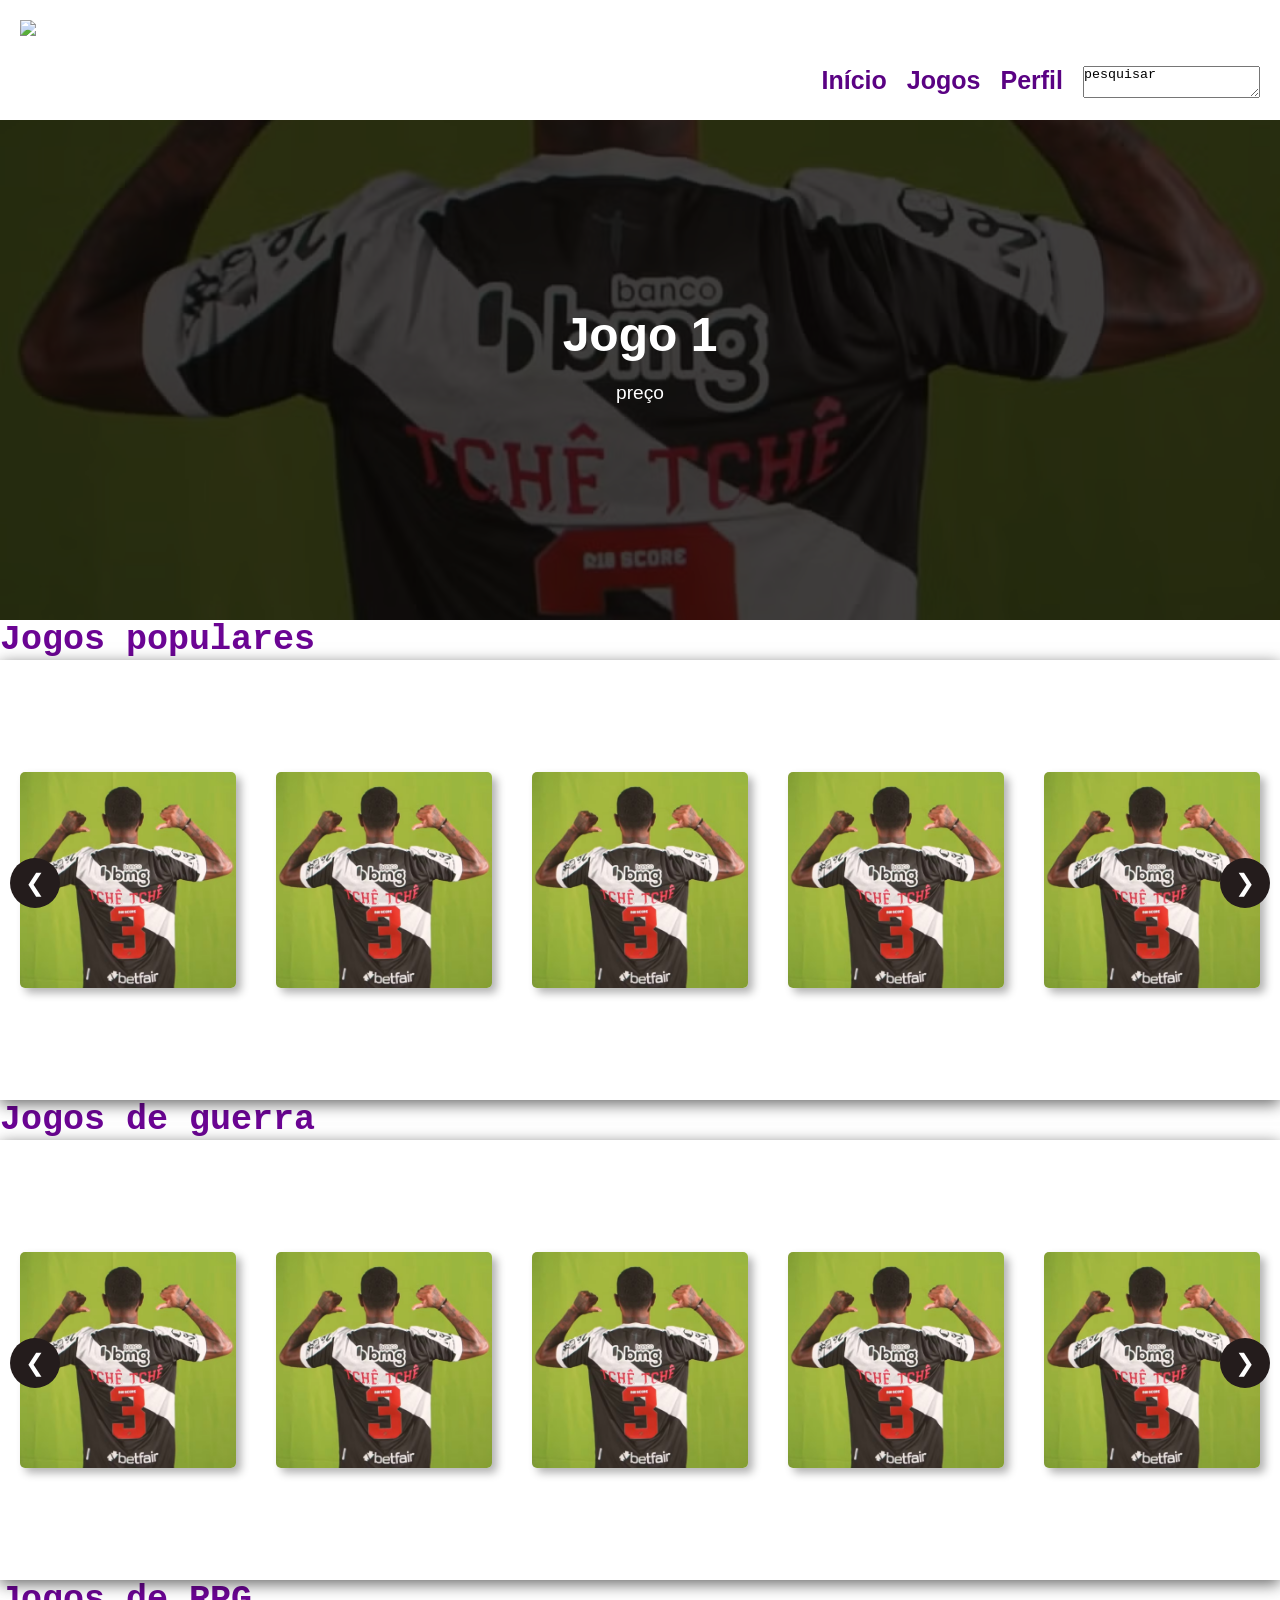
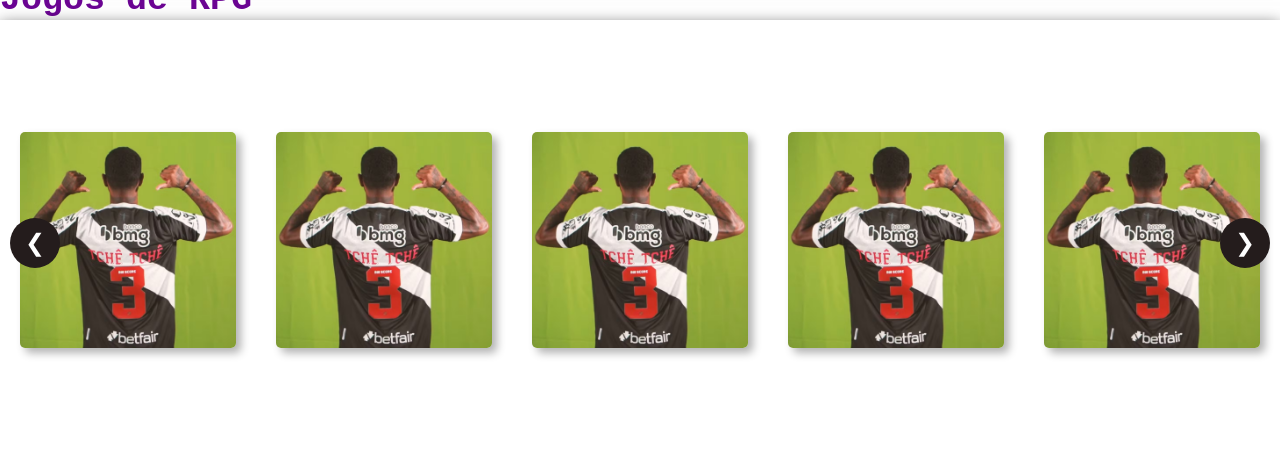
==== index.html @ 21c78556 "2- Faznedo css" ====
<!DOCTYPE html>
<html lang="pt-br">

<head>
    <meta charset="UTF-8">
    <meta name="viewport" content="width=device-width, initial-scale=1.0">
    <link rel="stylesheet" href="./src/css/estilo.css">
    <title>NextBytes</title>
</head>
<header class="cabecalho">
    <nav class="cabecalho-nav">
        <img src="./src/assets/img/logo.png" alt="logo" class="logo">
        <ul class="cabecalho-menu">
            <li><a href="#">Início</a></li>
            <li><a href="./src/Pages/Playlists.html">Jogos</a></li>
            <li><a href="#">Perfil</a></li>
            <li><a href=""><textarea>pesquisar</textarea></a></li>
        </ul>
    </nav>
</header>

<body>

    <section class="border"></section>
    <main class="principal">
        <section class="banner">
            <div class="banner-overlay"></div>
            <div class="banner-conteudo">
                <h1 class="banner-titulo">Nome do jogo</h1>
                <p class="banner-descricao">Criador</p>
            </div>
        </section>
    <section class="border"></section>
        <section class="sessao-jogos">
            <h2 class="sessao-titulo">Jogos populares</h2>
            <div class="carrossel">
                <div class="carrossel-lista">
                    <div class="carrossel-item"><img src="./src/assets/img/tchetche.avif" alt="jogo1"></div>
                    <div class="carrossel-item"><img src="./src/assets/img/tchetche.avif" alt="jogo2"></div>
                    <div class="carrossel-item"><img src="./src/assets/img/tchetche.avif" alt="jogo3"></div>
                    <div class="carrossel-item"><img src="./src/assets/img/tchetche.avif" alt="jogo4"></div>
                    <div class="carrossel-item"><img src="./src/assets/img/tchetche.avif" alt="jogo5"></div>
                </div>
                <button class="btn-carrossel btn-anterior">&#10094;</button>
                <button class="btn-carrossel btn-proximo">&#10095;</button>
            </div>

            <h2 class="sessao-titulo">Jogos de guerra</h2>
            <div class="carrossel">
                <div class="carrossel-lista">
                    <div class="carrossel-item"><img src="./src/assets/img/tchetche.avif" alt="jogo1"></div>
                    <div class="carrossel-item"><img src="./src/assets/img/tchetche.avif" alt="jogo2"></div>
                    <div class="carrossel-item"><img src="./src/assets/img/tchetche.avif" alt="jogo3"></div>
                    <div class="carrossel-item"><img src="./src/assets/img/tchetche.avif" alt="jogo4"></div>
                    <div class="carrossel-item"><img src="./src/assets/img/tchetche.avif" alt="jogo5"></div>
                </div>
                <button class="btn-carrossel btn-anterior">&#10094;</button>
                <button class="btn-carrossel btn-proximo">&#10095;</button>
            </div>

            <h2 class="sessao-titulo">Jogos de RPG</h2>
            <div class="carrossel">
                <div class="carrossel-lista">
                    <div class="carrossel-item"><img src="./src/assets/img/tchetche.avif" alt="jogo1"></div>
                    <div class="carrossel-item"><img src="./src/assets/img/tchetche.avif" alt="jogo2"></div>
                    <div class="carrossel-item"><img src="./src/assets/img/tchetche.avif" alt="jogo3"></div>
                    <div class="carrossel-item"><img src="./src/assets/img/tchetche.avif" alt="jogo4"></div>
                    <div class="carrossel-item"><img src="./src/assets/img/tchetche.avif" alt="jogo5"></div>
                </div>
                <button class="btn-carrossel btn-anterior">&#10094;</button>
                <button class="btn-carrossel btn-proximo">&#10095;</button>
            </div>
        </section>
        </div>
    </main>
</body>
    <script src="./src/js/script.js"></script>
</html>
---- src/css/estilo.css ----
:root {}

* {
    margin: 0px;
    padding: 0px;
    box-sizing: border-box;
}

body {
    background: #ffffff;
    font-family: Arial, Helvetica, sans-serif;
    color: #FFFF;
}

.logo {

    width: 100px;
    height: 130px;
}

.cabecalho {
    background-color: #ffffff;
    padding: 20px;
    height: 120px;
}

.cabecalho-nav {
    display: flex;
    justify-content:space-between;
    align-items: center;

}

.cabecalho-menu {
    list-style: none;
    display: flex;
    font-weight: bold;
    font-size: 25px;
}

.cabecalho-menu li {
    margin-left: 20px;
    text-align: center;

}

.cabecalho-menu a {
    color: #5a0283;
    text-decoration: none;
}

.cabecalho-menu li:hover{
    transform: scale(1.05);
}


.border{
    width: 200px;
    
}
.banner {
    background-image: url(../assets/Game6.jpg);
    background-size: cover;
    height: 500px;
    background-position: center;
    display: flex;
    justify-content: center;
    align-items: center;
    text-align: center;
    position: relative;
    transition: background-image 1s ease-in-out;
}

.banner-overlay {
    content: "";
    position: absolute;
    top: 0;
    left: 0;
    width: 100%;
    height: 100%;
    background: rgba(0, 0, 0, 0.5);
    z-index: 1;
}

/* pseudo elemento */
.banner::before {
    content: "";
    position: absolute;
    top: 0;
    left: 0;
    width: 100%;
    height: 100%;
    background: rgba(0, 0, 0, 0.5);
    z-index: 1;

}

.banner-conteudo {
    width: 600px;
    position: relative;
    z-index: 2;
}

.banner-titulo {
    font-size: 3em;
    margin-bottom: 20px;
}

.banner-descricao {
    font-size: 1.2em;
    margin-bottom: 30px;
}

.banner-btn {
    background: #e50914;
    padding: 10px 30px;
    border-radius: 20px;
    color: #fff;
    border: none;
    margin: 0 10px;
}

.banner-btn:hover {
    box-shadow: 5px 5px 8px black;
    transition: 0.5s;
    transform: scale(110%);
}

.sessao-filme {
    padding: 20px;
}

.sessao-titulo{
    font-size: 35px;
    font-family:monospace;
    font-weight: bolder;
    color: rgb(107, 4, 148);
}

.filmes-titulo {
    font-size: 2em;
    margin-bottom: 20px;
}

.carrossel {
    position: relative;
    overflow: hidden;
    box-shadow: 0 4px 15px rgba(0, 0, 0, 0.6);
}

.carrossel img {
    width: 100%;
    height: auto;
    display: block;
    border-radius: 5px;
    box-shadow: 5px 5px 8px rgba(0, 0, 0, 0.3);
    transition: transform 0.3s ease-in-out;
}

.carrossel-lista {
    display: flex;
    transition: transform 0.5s ease-in-out;

}

.carrossel-item {
    display: flex;
    align-items: center;
    justify-content: center;
    width: 400px;
    height: 400px;
    margin: 20px;
}

.carrossel-item:hover{
    transform: scale(1.05);
}
.btn-carrossel{
    width: 50px;
    height: 50px;
    border-radius: 50%;
    background: rgb(36, 28, 28);
    display: flex;
    align-items: center;
    justify-content: center;
    cursor: pointer;
    border: none;
    color: #fff;
    font-size: 24px;
    position: absolute;
    top: 45%;
}
.btn-carrossel:hover{
    transform: scale(1.05);
}

.btn-anterior { left: 10px;}

.btn-proximo {right: 10px;}
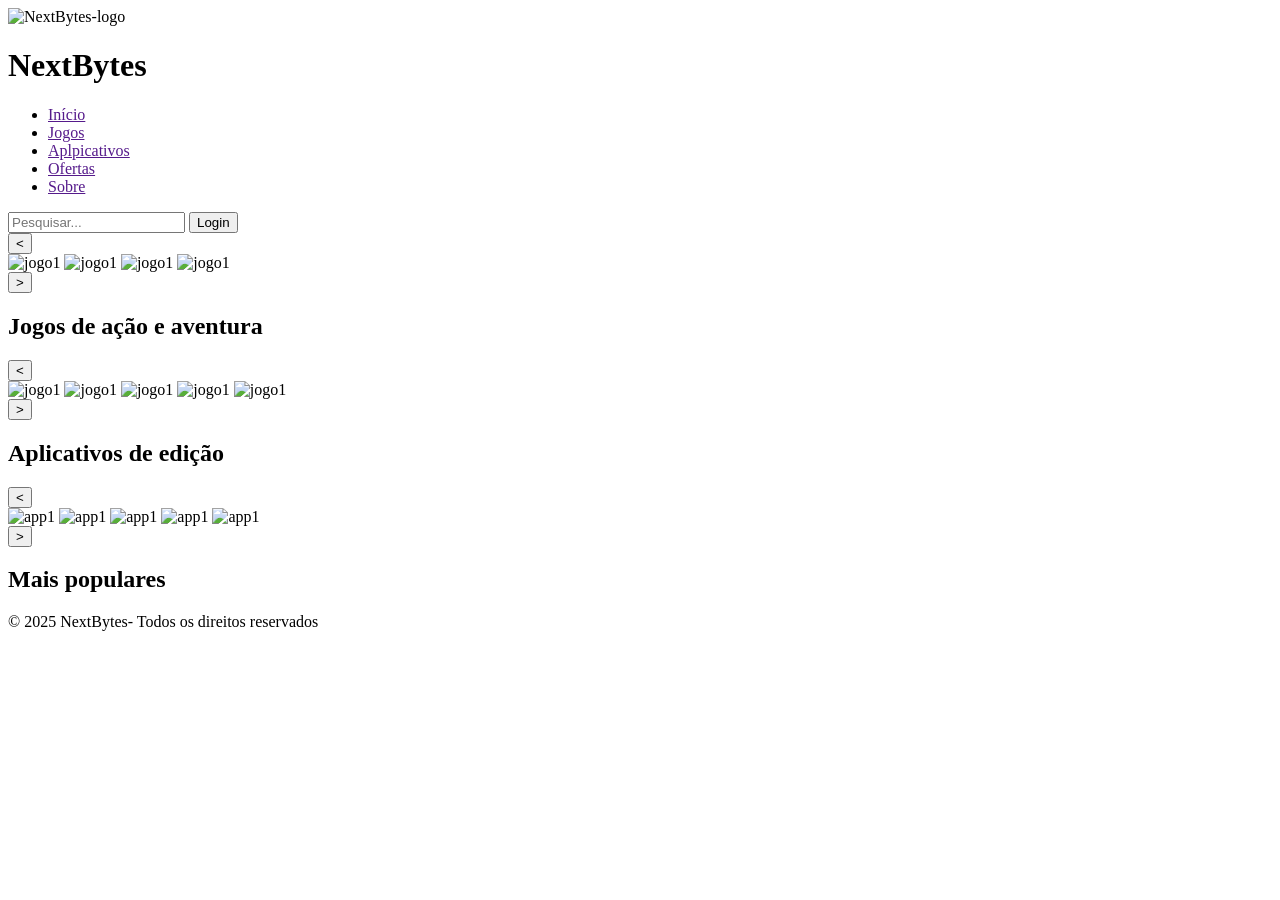
==== commit c960493f: "1-Passando o html para o git" ====
--- a/index.html
+++ b/index.html
@@ -1,78 +1,96 @@
 <!DOCTYPE html>
 <html lang="pt-br">
-
 <head>
     <meta charset="UTF-8">
     <meta name="viewport" content="width=device-width, initial-scale=1.0">
-    <link rel="stylesheet" href="./src/css/estilo.css">
+    <link rel="stylesheet" href="./src/css/styles.css">
+    <link rel="preconnect" href="https://fonts.googleapis.com">
+<link rel="preconnect" href="https://fonts.gstatic.com" crossorigin>
+<link href="https://fonts.googleapis.com/css2?family=Montserrat+Alternates:wght@400;500;600;900&display=swap" rel="stylesheet">
     <title>NextBytes</title>
 </head>
-<header class="cabecalho">
-    <nav class="cabecalho-nav">
-        <img src="./src/assets/img/logo.png" alt="logo" class="logo">
-        <ul class="cabecalho-menu">
-            <li><a href="#">Início</a></li>
-            <li><a href="./src/Pages/Playlists.html">Jogos</a></li>
-            <li><a href="#">Perfil</a></li>
-            <li><a href=""><textarea>pesquisar</textarea></a></li>
-        </ul>
-    </nav>
-</header>
+<body>
+    <header class="header">
+        <div class="logo">
+            <img src="" alt="NextBytes-logo">
+            <h1>NextBytes</h1>
+        </div>
+        <nav class="cabecalho-nav">
+            <ul>
+                <li><a href="">Início</a></li>
+                <li><a href="">Jogos</a></li>
+                <li><a href="">Aplpicativos</a></li>
+                <li><a href="">Ofertas</a></li>
+                <li><a href="">Sobre</a></li>
+            </ul>
+        </nav>
+        <div class="login">
+            <input type="text" placeholder="Pesquisar...">
+            <button class="login-btn">Login</button>
+        </div>
+    </header>
 
-<body>
+    <section class="banner">
+        <button class="btn-anterior"><</button>
+        <div class="banner-imagem">
+            <img src="" alt="jogo1">
+            <img src="" alt="jogo1">
+            <img src="" alt="jogo1">
+            <img src="" alt="jogo1">
+        </div>
+        <button class="btn-proximo">></button>
+    </section>
 
-    <section class="border"></section>
-    <main class="principal">
-        <section class="banner">
-            <div class="banner-overlay"></div>
-            <div class="banner-conteudo">
-                <h1 class="banner-titulo">Nome do jogo</h1>
-                <p class="banner-descricao">Criador</p>
+    <section class="sessao">
+        <h2>Jogos de ação e aventura</h2>
+        <div class="carrossel">
+            <button class="btn-anterior"><</button>
+            <div class="carrossel-item">
+                <img src="" alt="jogo1">
+                <img src="" alt="jogo1">
+                <img src="" alt="jogo1">
+                <img src="" alt="jogo1">
+                <img src="" alt="jogo1">
             </div>
-        </section>
-    <section class="border"></section>
-        <section class="sessao-jogos">
-            <h2 class="sessao-titulo">Jogos populares</h2>
-            <div class="carrossel">
-                <div class="carrossel-lista">
-                    <div class="carrossel-item"><img src="./src/assets/img/tchetche.avif" alt="jogo1"></div>
-                    <div class="carrossel-item"><img src="./src/assets/img/tchetche.avif" alt="jogo2"></div>
-                    <div class="carrossel-item"><img src="./src/assets/img/tchetche.avif" alt="jogo3"></div>
-                    <div class="carrossel-item"><img src="./src/assets/img/tchetche.avif" alt="jogo4"></div>
-                    <div class="carrossel-item"><img src="./src/assets/img/tchetche.avif" alt="jogo5"></div>
-                </div>
-                <button class="btn-carrossel btn-anterior">&#10094;</button>
-                <button class="btn-carrossel btn-proximo">&#10095;</button>
+            <button class="btn-proximo">></button>
+        </div>
+    </section>
+    
+    <section class="sessao">
+        <h2>Aplicativos de edição</h2>
+    <div class="carrossel">
+            <button class="btn-anterior"><</button>
+            <div class="carrossel-item">
+                <img src="" alt="app1">
+                <img src="" alt="app1">
+                <img src="" alt="app1">
+                <img src="" alt="app1">
+                <img src="" alt="app1">
             </div>
+            <button class="btn-proximo">></button>
+        </div>
+    </section>
 
-            <h2 class="sessao-titulo">Jogos de guerra</h2>
-            <div class="carrossel">
-                <div class="carrossel-lista">
-                    <div class="carrossel-item"><img src="./src/assets/img/tchetche.avif" alt="jogo1"></div>
-                    <div class="carrossel-item"><img src="./src/assets/img/tchetche.avif" alt="jogo2"></div>
-                    <div class="carrossel-item"><img src="./src/assets/img/tchetche.avif" alt="jogo3"></div>
-                    <div class="carrossel-item"><img src="./src/assets/img/tchetche.avif" alt="jogo4"></div>
-                    <div class="carrossel-item"><img src="./src/assets/img/tchetche.avif" alt="jogo5"></div>
-                </div>
-                <button class="btn-carrossel btn-anterior">&#10094;</button>
-                <button class="btn-carrossel btn-proximo">&#10095;</button>
-            </div>
+    <section class="grade">
+        <div class="grade-titulo">
+            <h2>Mais populares</h2>
+        </div>
+        <div class="grade-conteudo">
+            <div class="item"></div>
+            <div class="item"></div>
+            <div class="item"></div>
+            <div class="item"></div>
+            <div class="item"></div>
+            <div class="item"></div>
+            <div class="item"></div>
+            <div class="item"></div>
+            <div class="item"></div>
+            <div class="item"></div>
+        </div>
+    </section>
 
-            <h2 class="sessao-titulo">Jogos de RPG</h2>
-            <div class="carrossel">
-                <div class="carrossel-lista">
-                    <div class="carrossel-item"><img src="./src/assets/img/tchetche.avif" alt="jogo1"></div>
-                    <div class="carrossel-item"><img src="./src/assets/img/tchetche.avif" alt="jogo2"></div>
-                    <div class="carrossel-item"><img src="./src/assets/img/tchetche.avif" alt="jogo3"></div>
-                    <div class="carrossel-item"><img src="./src/assets/img/tchetche.avif" alt="jogo4"></div>
-                    <div class="carrossel-item"><img src="./src/assets/img/tchetche.avif" alt="jogo5"></div>
-                </div>
-                <button class="btn-carrossel btn-anterior">&#10094;</button>
-                <button class="btn-carrossel btn-proximo">&#10095;</button>
-            </div>
-        </section>
-        </div>
-    </main>
+    <footer class="footer">
+        <p>&copy; 2025 NextBytes- Todos os direitos reservados</p>
+    </footer>
 </body>
-    <script src="./src/js/script.js"></script>
 </html>
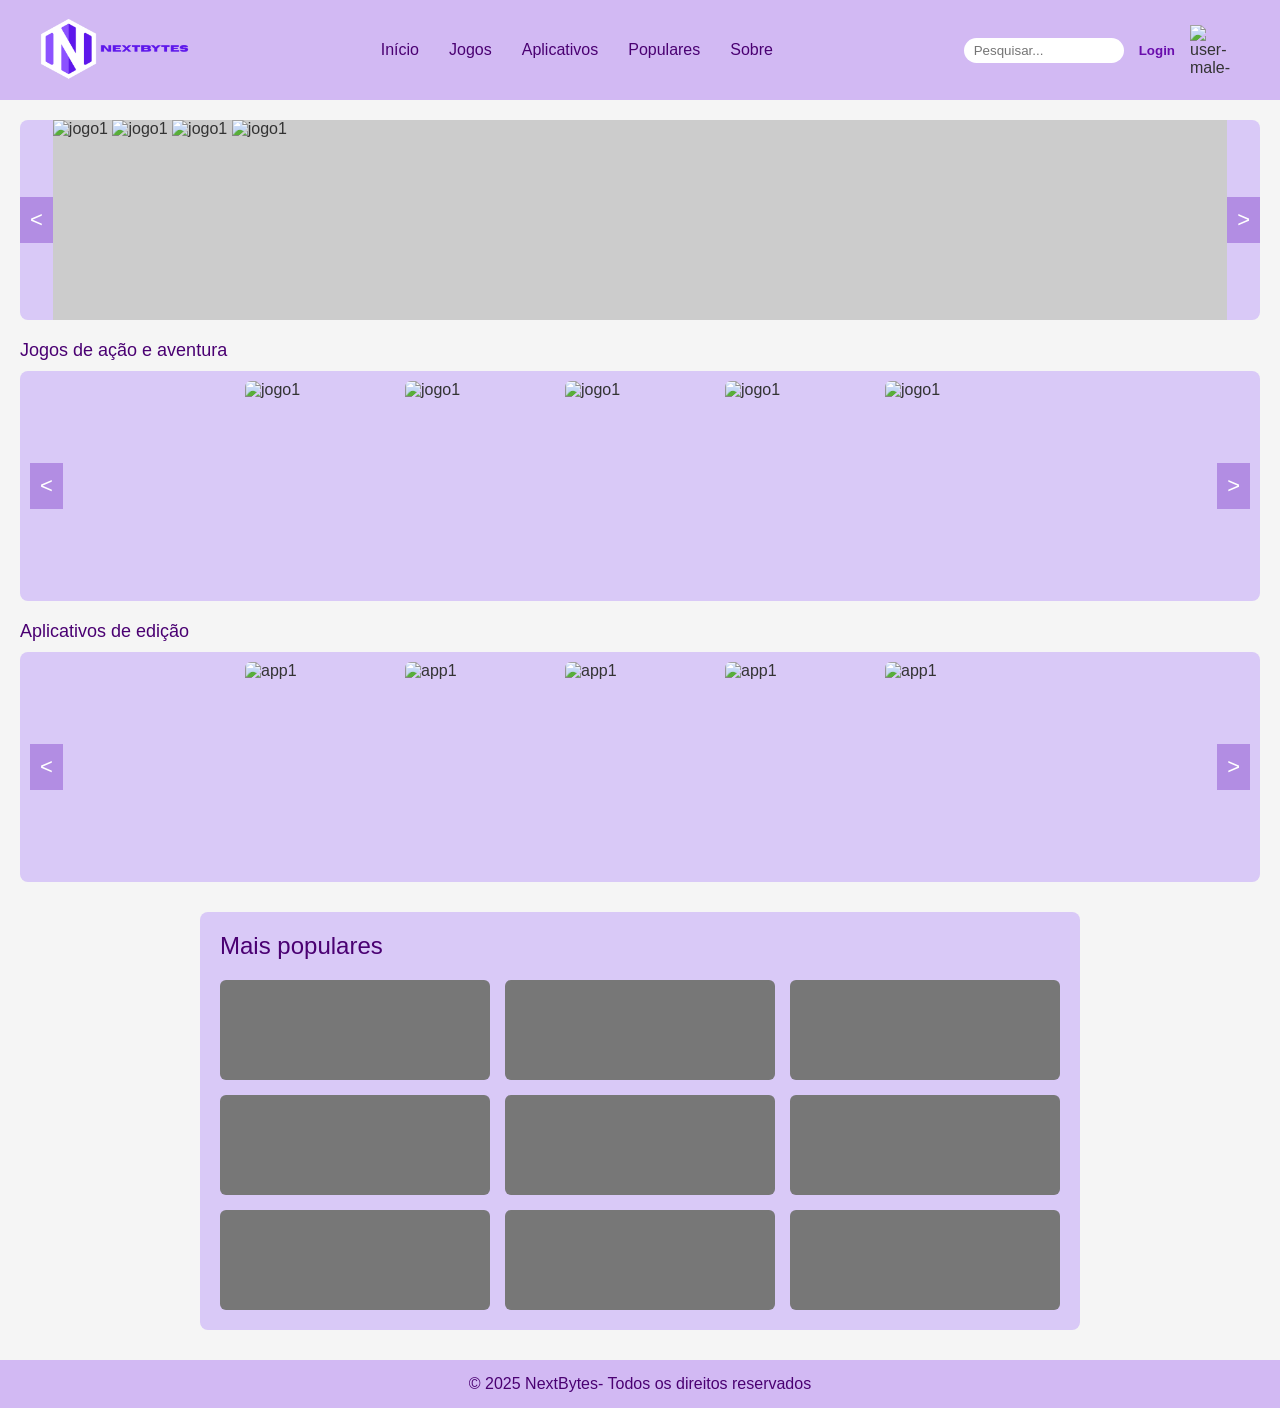
==== commit c038f2f2: "Criando o css" ====
--- a/index.html
+++ b/index.html
@@ -12,21 +12,21 @@
 <body>
     <header class="header">
         <div class="logo">
-            <img src="" alt="NextBytes-logo">
-            <h1>NextBytes</h1>
+            <img src="./src/assets/img/NextBytes.png" alt="NextBytes-logo">
         </div>
         <nav class="cabecalho-nav">
             <ul>
-                <li><a href="">Início</a></li>
-                <li><a href="">Jogos</a></li>
-                <li><a href="">Aplpicativos</a></li>
-                <li><a href="">Ofertas</a></li>
-                <li><a href="">Sobre</a></li>
+                <li><a href="#">Início</a></li>
+                <li><a href="#jogos">Jogos</a></li>
+                <li><a href="#app">Aplicativos</a></li>
+                <li><a href="#populares">Populares</a></li>
+                <li><a href="#sobre">Sobre</a></li>
             </ul>
         </nav>
         <div class="login">
             <input type="text" placeholder="Pesquisar...">
             <button class="login-btn">Login</button>
+            <img width="50" height="50" src="https://img.icons8.com/ios/50/user-male-circle--v1.png" alt="user-male-circle--v1"/>
         </div>
     </header>
 
@@ -41,7 +41,7 @@
         <button class="btn-proximo">></button>
     </section>
 
-    <section class="sessao">
+    <section class="sessao" id="jogos">
         <h2>Jogos de ação e aventura</h2>
         <div class="carrossel">
             <button class="btn-anterior"><</button>
@@ -56,7 +56,7 @@
         </div>
     </section>
     
-    <section class="sessao">
+    <section class="sessao" id="app">
         <h2>Aplicativos de edição</h2>
     <div class="carrossel">
             <button class="btn-anterior"><</button>
@@ -71,7 +71,7 @@
         </div>
     </section>
 
-    <section class="grade">
+    <section class="grade" id="populares">
         <div class="grade-titulo">
             <h2>Mais populares</h2>
         </div>
@@ -85,7 +85,7 @@
             <div class="item"></div>
             <div class="item"></div>
             <div class="item"></div>
-            <div class="item"></div>
+            
         </div>
     </section>
 
--- a/src/css/styles.css
+++ b/src/css/styles.css
@@ -0,0 +1,200 @@
+*{
+    margin: 0;
+    padding: 0;
+    box-sizing: border-box;
+      font-family: "Montserrat Alternates", sans-serif;
+  font-weight: 400;
+  font-style: normal;
+}
+
+body{
+    background-color: #f5f5f5;
+    color: #333;
+}
+
+.header{
+    background-color: #d2b9f3;
+    display: flex;
+    align-items: center;
+    justify-content: space-between;
+    padding: 10px 40px;
+}
+
+.logo{
+    display: flex;
+    align-items: center;
+    gap: 10px;
+}
+
+.logo img{
+    width: 150px;
+    height: 80px;
+}
+
+
+
+.cabecalho-nav ul{
+    display: flex;
+    list-style-type: none;
+    gap: 30px;
+}
+
+.cabecalho-nav a{
+    text-decoration: none;
+    color: #4a0072;
+    font-weight: 500;
+    transition: 0.3s;
+    cursor: pointer;
+}
+
+.cabecalho-nav a:hover{
+    color: #7a1fa2;
+    text-decoration: underline;
+
+}
+
+.login{
+    display: flex;
+    align-items: center;
+    gap: 15px;
+}
+
+.login input{
+    padding: 5px 10px;
+    border-radius: 20px;
+    border: none;
+    outline: none;
+    width: 160px;
+}
+
+.login-btn{
+    background-color: transparent;
+    border: none;
+    color: #6a0dad;
+    font-weight: 600;
+    cursor: pointer;
+}
+
+.login img{
+    cursor: pointer;
+}
+
+.banner{
+    background-color: #d9c9f7;
+    height: 200px;
+    display: flex;
+    align-items: center;
+    justify-content: space-between;
+    margin: 20px;
+    border-radius: 8px;
+    overflow: hidden;
+}
+
+.banner-imagem{
+    flex: 1;
+    background-color: #ccc;
+    height: 100%;
+}
+
+.banner button{
+    background-color: #b28de3;
+    border: none;
+    color: #fff;
+    font-size: 22px;
+    padding: 10px;
+    cursor: pointer;
+    transition: 0.3s;
+}
+
+.banner button:hover{
+    background-color: #a16de0;
+}
+
+.sessao{
+    margin: 20px;
+}
+
+.sessao h2{
+    color: #4a0072;
+    font-size: 18px;
+    margin-bottom: 10px;
+}
+
+.carrossel {
+    display: flex;
+    align-items: center;
+    background-color: #d9c9f7;
+    padding: 10px;
+    border-radius: 8px;
+}
+
+.carrossel button{
+    background-color: #b28de3;
+    border: none;
+    color: #fff;
+    font-size: 22px;
+    padding: 10px;
+    cursor: pointer;
+    transition: 0.3s;
+}
+
+.carrossel button:hover{
+    background-color: #a16de0;
+}
+
+.carrossel-item{
+    display: flex;
+    overflow: hidden;
+    gap: 10px;
+    flex: 1;
+    justify-content: center;
+    cursor: pointer;
+}
+
+.carrossel-item img{
+    width: 150px;
+    height: 210px;
+    border-radius: 6px;
+    object-fit: cover;
+    transition: 0.3s;
+}
+
+.carrossel-item img:hover{
+    transform: scale(1.05);
+}
+
+.grade{
+    background-color: #d9c9f7;
+    margin: 30px 200px;
+    border-radius: 8px;
+    padding: 20px;
+}
+
+.grade-titulo h2{
+    color: #4a0072;
+    margin-bottom: 20px;
+}
+
+.grade-conteudo{
+    display: grid;
+    grid-template-columns: repeat(3,1fr);
+    gap: 15px;
+}
+
+.grade-conteudo .item{
+    background-color: #777;
+    height: 100px;
+    border-radius: 6px;
+}
+
+.grade-conteudo .item:hover{
+    transform: scale(1.05);
+}
+
+.footer {
+    background-color: #d2b9f3;
+    text-align: center;
+    padding: 15px;
+    color: #4a0072;
+    font-weight: 500;
+}
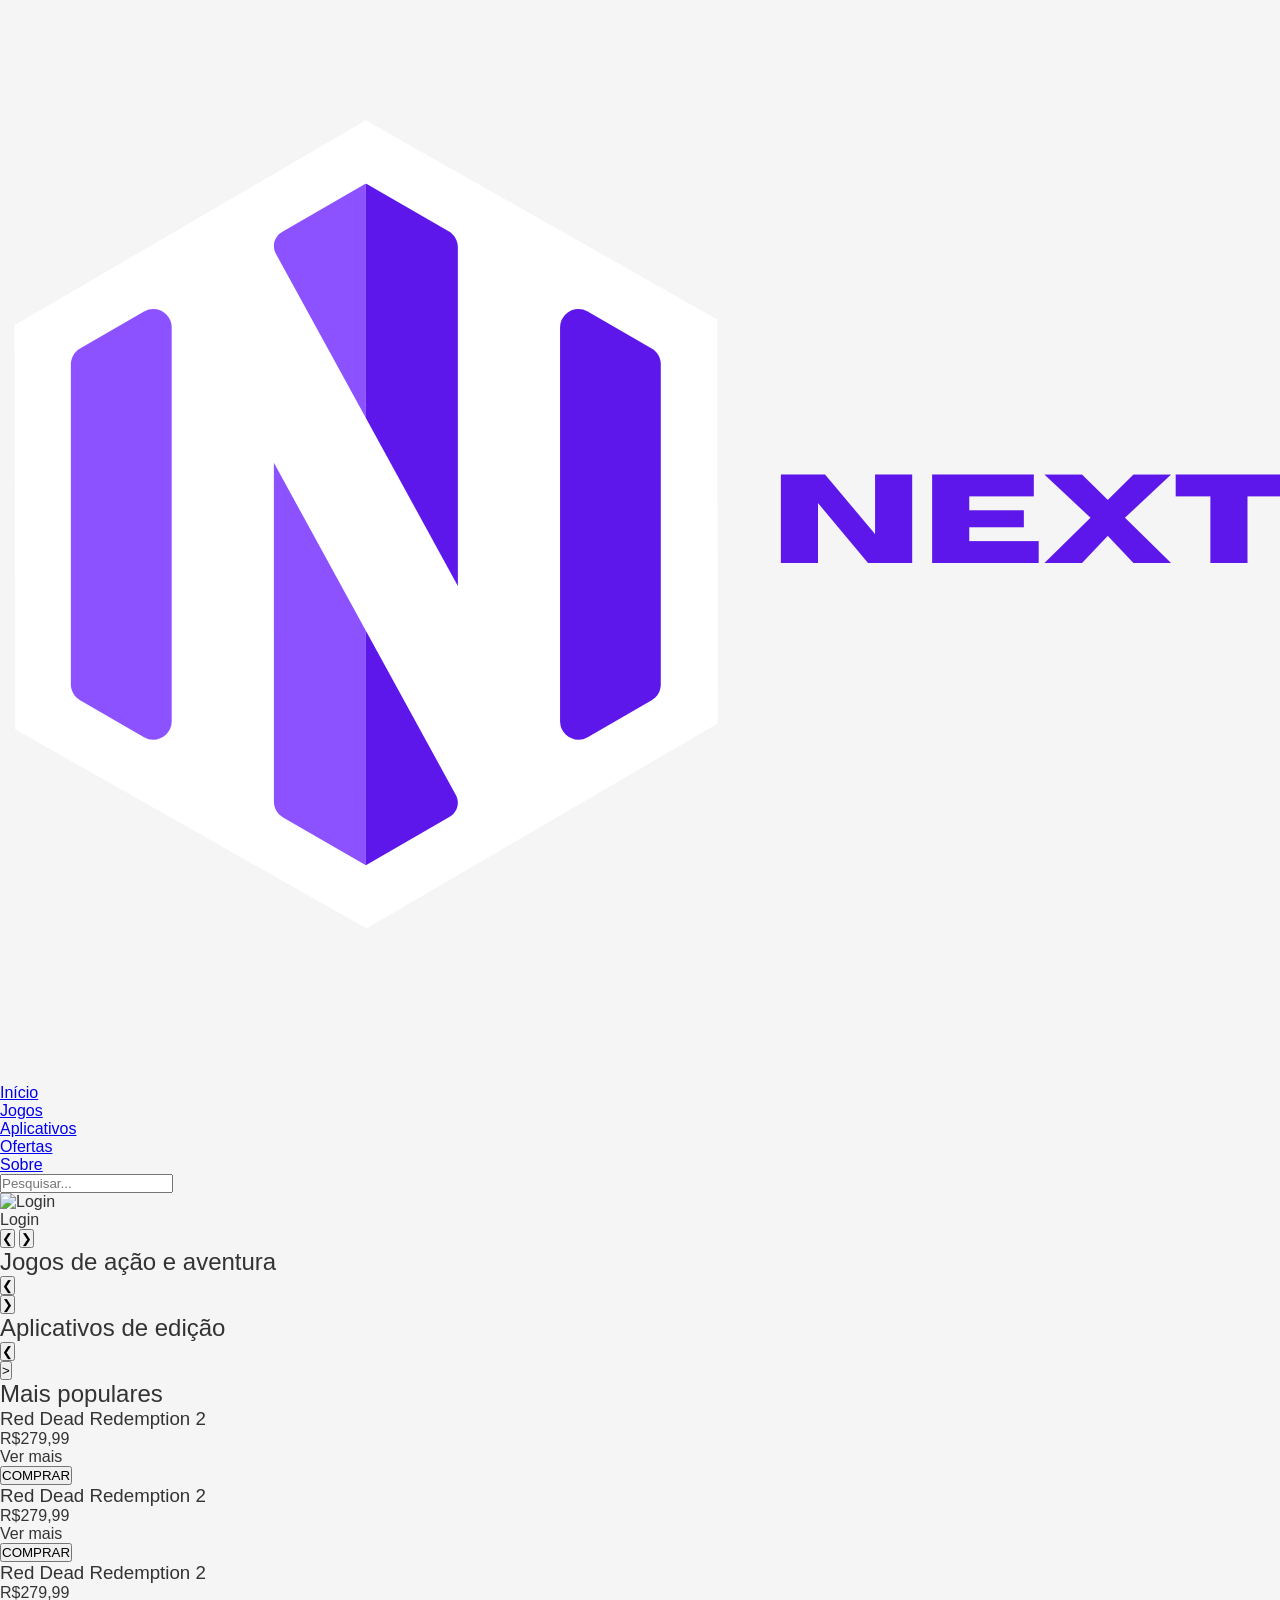
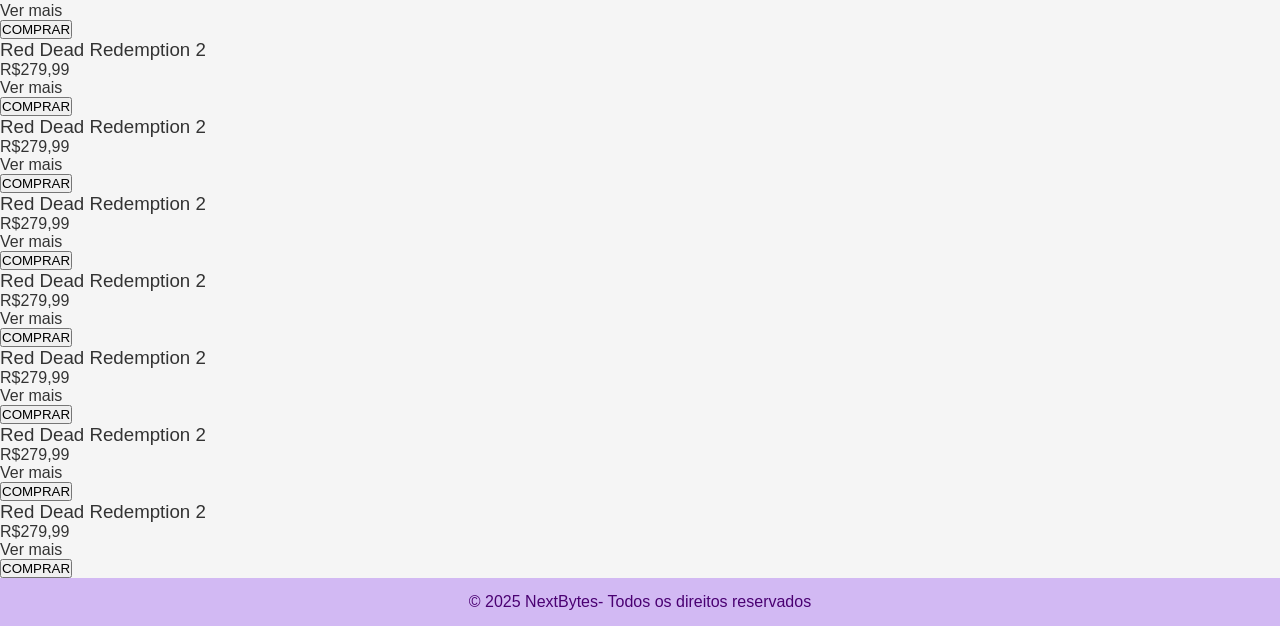
==== commit 14e51927: "7- Ajustando e continuando o desenvolvimento da estrutura html do projeto" ====
--- a/index.html
+++ b/index.html
@@ -1,91 +1,168 @@
 <!DOCTYPE html>
 <html lang="pt-br">
+
 <head>
     <meta charset="UTF-8">
     <meta name="viewport" content="width=device-width, initial-scale=1.0">
     <link rel="stylesheet" href="./src/css/styles.css">
-    <link rel="preconnect" href="https://fonts.googleapis.com">
-<link rel="preconnect" href="https://fonts.gstatic.com" crossorigin>
-<link href="https://fonts.googleapis.com/css2?family=Montserrat+Alternates:wght@400;500;600;900&display=swap" rel="stylesheet">
     <title>NextBytes</title>
 </head>
+<header>
+    <nav>
+        <ul>
+            <img src="./src/assets/NextBytes.png" alt="logo" id="logo">
+            <li class="menu-header"><a href="#" class="menu">Início</a></li>
+            <li class="menu-header"><a href="#" class="menu">Jogos</a></li>
+            <li class="menu-header"><a href="#" class="menu">Aplicativos</a></li>
+            <li class="menu-header"><a href="#" class="menu">Ofertas</a></li>
+            <li class="menu-header"><a href="#jgsdomes" class="menu">Sobre</a></li>
+            <input type="text" id="pesquisar" placeholder="Pesquisar...">
+            <div id="login">
+            <img width="50px" src="https://img.icons8.com/ios/50/user-male-circle--v1.png" alt="Login" id="img-login">
+            <p>Login</p>
+            </div>
+        </ul>
+    </nav>
+</header>
+
 <body>
-    <header class="header">
-        <div class="logo">
-            <img src="./src/assets/img/NextBytes.png" alt="NextBytes-logo">
-        </div>
-        <nav class="cabecalho-nav">
-            <ul>
-                <li><a href="#">Início</a></li>
-                <li><a href="#jogos">Jogos</a></li>
-                <li><a href="#app">Aplicativos</a></li>
-                <li><a href="#populares">Populares</a></li>
-                <li><a href="#sobre">Sobre</a></li>
-            </ul>
-        </nav>
-        <div class="login">
-            <input type="text" placeholder="Pesquisar...">
-            <button class="login-btn">Login</button>
-            <img width="50" height="50" src="https://img.icons8.com/ios/50/user-male-circle--v1.png" alt="user-male-circle--v1"/>
-        </div>
-    </header>
 
-    <section class="banner">
-        <button class="btn-anterior"><</button>
-        <div class="banner-imagem">
-            <img src="" alt="jogo1">
-            <img src="" alt="jogo1">
-            <img src="" alt="jogo1">
-            <img src="" alt="jogo1">
-        </div>
-        <button class="btn-proximo">></button>
-    </section>
+    <main>
+        <section id="banner">
+            <div id="banner-conteudo">
+                <button class="btn-ban btn-anterior-ban">&#10094;</button>
+                <button class="btn-ban btn-proximo-ban">&#10095;</button>
+            </div>
+        </section>
+        <section id="produtos-secao">
+            <h2 class="titulo-secao">Jogos de ação e aventura</h2>
+            <div class="grade-produtos">
+                <button class="btn-anterior-produtos btn-produtos">&#10094;</button>
+                    <div class="produto"></div>
+                    <div class="produto"></div>
+                    <div class="produto"></div>
+                    <div class="produto"></div>
+                    <div class="produto"></div>
+                <button class="btn-proximo-produtos btn-produtos">&#10095;</button>
+            </div>
 
-    <section class="sessao" id="jogos">
-        <h2>Jogos de ação e aventura</h2>
-        <div class="carrossel">
-            <button class="btn-anterior"><</button>
-            <div class="carrossel-item">
-                <img src="" alt="jogo1">
-                <img src="" alt="jogo1">
-                <img src="" alt="jogo1">
-                <img src="" alt="jogo1">
-                <img src="" alt="jogo1">
+            <h2 class="titulo-secao" id="titulo-apps">Aplicativos de edição</h2>
+            <div class="grade-produtos" id="apps">
+                <button class="btn-anterior-produtos btn-produtos">&#10094;</button>
+                    <div class="produto"></div>
+                    <div class="produto"></div>
+                    <div class="produto"></div>
+                    <div class="produto"></div>
+                    <div class="produto"></div>
+                <button class="btn-proximo-produtos btn-produtos">></button>
             </div>
-            <button class="btn-proximo">></button>
-        </div>
-    </section>
-    
-    <section class="sessao" id="app">
-        <h2>Aplicativos de edição</h2>
-    <div class="carrossel">
-            <button class="btn-anterior"><</button>
-            <div class="carrossel-item">
-                <img src="" alt="app1">
-                <img src="" alt="app1">
-                <img src="" alt="app1">
-                <img src="" alt="app1">
-                <img src="" alt="app1">
-            </div>
-            <button class="btn-proximo">></button>
-        </div>
-    </section>
+        </section>
 
-    <section class="grade" id="populares">
-        <div class="grade-titulo">
+    <section id="grade-populares">
+        <div id="grade-titulo">
             <h2>Mais populares</h2>
         </div>
-        <div class="grade-conteudo">
-            <div class="item"></div>
-            <div class="item"></div>
-            <div class="item"></div>
-            <div class="item"></div>
-            <div class="item"></div>
-            <div class="item"></div>
-            <div class="item"></div>
-            <div class="item"></div>
-            <div class="item"></div>
-            
+        <div id="grade-conteudo">
+            <div class="produto-grade">
+                <div class="produto-grade-conteudo">
+                    <div class="decoration-grade">
+                    <h3 class="titulo-produto-grade">Red Dead Redemption 2</h3>
+                    <p class="preco-grade">R$279,99</p>
+                    <p class="ver-mais">Ver mais</p>
+                    <button class="botao-compra">COMPRAR</button>
+                </div>
+                </div>
+            </div>
+            <div class="produto-grade">
+                <div class="produto-grade-conteudo">
+                    <div class="decoration-grade">
+                    <h3 class="titulo-produto-grade">Red Dead Redemption 2</h3>
+                    <p class="preco-grade">R$279,99</p>
+                    <p class="ver-mais">Ver mais</p>
+                    <button class="botao-compra">COMPRAR</button>
+                </div>
+                </div>
+            </div>
+            <div class="produto-grade">
+                <div class="produto-grade-conteudo">
+                    <div class="decoration-grade">
+                    <h3 class="titulo-produto-grade">Red Dead Redemption 2</h3>
+                    <p class="preco-grade">R$279,99</p>
+                    <p class="ver-mais">Ver mais</p>
+                    <button class="botao-compra">COMPRAR</button>
+                </div>
+                </div>
+            </div>
+            <div class="produto-grade">
+                <div class="produto-grade-conteudo">
+                    <div class="decoration-grade">
+                    <h3 class="titulo-produto-grade">Red Dead Redemption 2</h3>
+                    <p class="preco-grade">R$279,99</p>
+                    <p class="ver-mais">Ver mais</p>
+                    <button class="botao-compra">COMPRAR</button>
+                </div>
+                </div>
+            </div>
+            <div class="produto-grade">
+                <div class="produto-grade-conteudo">
+                    <div class="decoration-grade">
+                    <h3 class="titulo-produto-grade">Red Dead Redemption 2</h3>
+                    <p class="preco-grade">R$279,99</p>
+                    <p class="ver-mais">Ver mais</p>
+                    <button class="botao-compra">COMPRAR</button>
+                </div>
+                </div>
+            </div>
+            <div class="produto-grade">
+                <div class="produto-grade-conteudo">
+                    <div class="decoration-grade">
+                    <h3 class="titulo-produto-grade">Red Dead Redemption 2</h3>
+                    <p class="preco-grade">R$279,99</p>
+                    <p class="ver-mais">Ver mais</p>
+                    <button class="botao-compra">COMPRAR</button>
+                </div>
+                </div>
+            </div>
+            <div class="produto-grade">
+                <div class="produto-grade-conteudo">
+                    <div class="decoration-grade">
+                    <h3 class="titulo-produto-grade">Red Dead Redemption 2</h3>
+                    <p class="preco-grade">R$279,99</p>
+                    <p class="ver-mais">Ver mais</p>
+                    <button class="botao-compra">COMPRAR</button>
+                </div>
+                </div>
+            </div>
+            <div class="produto-grade">
+                <div class="produto-grade-conteudo">
+                    <div class="decoration-grade">
+                    <h3 class="titulo-produto-grade">Red Dead Redemption 2</h3>
+                    <p class="preco-grade">R$279,99</p>
+                    <p class="ver-mais">Ver mais</p>
+                    <button class="botao-compra">COMPRAR</button>
+                </div>
+                </div>
+            </div>
+            <div class="produto-grade">
+                <div class="produto-grade-conteudo">
+                    <div class="decoration-grade">
+                    <h3 class="titulo-produto-grade">Red Dead Redemption 2</h3>
+                    <p class="preco-grade">R$279,99</p>
+                    <p class="ver-mais">Ver mais</p>
+                    <button class="botao-compra">COMPRAR</button>
+                </div>
+                </div>
+            </div>
+            <div class="produto-grade">
+                <div class="produto-grade-conteudo">
+                    <div class="decoration-grade">
+                    <h3 class="titulo-produto-grade">Red Dead Redemption 2</h3>
+                    <p class="preco-grade">R$279,99</p>
+                    <p class="ver-mais">Ver mais</p>
+                    <button class="botao-compra">COMPRAR</button>
+                </div>
+                </div>
+            </div>
         </div>
     </section>
 
--- a/src/css/styles.css
+++ b/src/css/styles.css
@@ -198,3 +198,72 @@
     color: #4a0072;
     font-weight: 500;
 }
+
+
+@media (max-width: 1024px) {
+    .cabecalho-nav ul{
+        gap: 15px;
+    }
+
+    .carrossel-item img{
+        width: 130px;
+        height: 180px;
+    }
+
+    .grade-conteudo{
+        grid-template-columns: repeat(2,1fr);
+    }
+}
+
+@media (max-width: 768px){
+    .header{
+        flex-direction: column;
+        gap: 10px;
+        padding: 15px;
+    }
+
+    .cabecalho-nav ul{
+        flex-wrap: wrap;
+        justify-content: center;
+        gap: 10px;
+    }
+
+    .login{
+        flex-direction: column;
+        gap: 10px;
+    }
+
+    .banner{
+        height: 150px;
+        margin: 10px;
+    }
+
+    .carrossel-item img{
+        width: 120px;
+        height: 160px;
+    }
+
+    .grade-conteudo{
+        grid-template-columns: 1fr;
+    }
+}
+
+@media (max-width: 480px){
+    .cabecalho-nav a{
+        font-size: 14px;
+    }
+
+    .banner button, .carrossel button{
+        font-size: 18px;
+        padding: 6px;
+    }
+
+    .carrossel-item img{
+        width: 100px;
+        height: 140px;
+    }
+
+    .footer p{
+        font-size: 14px;
+    }
+}
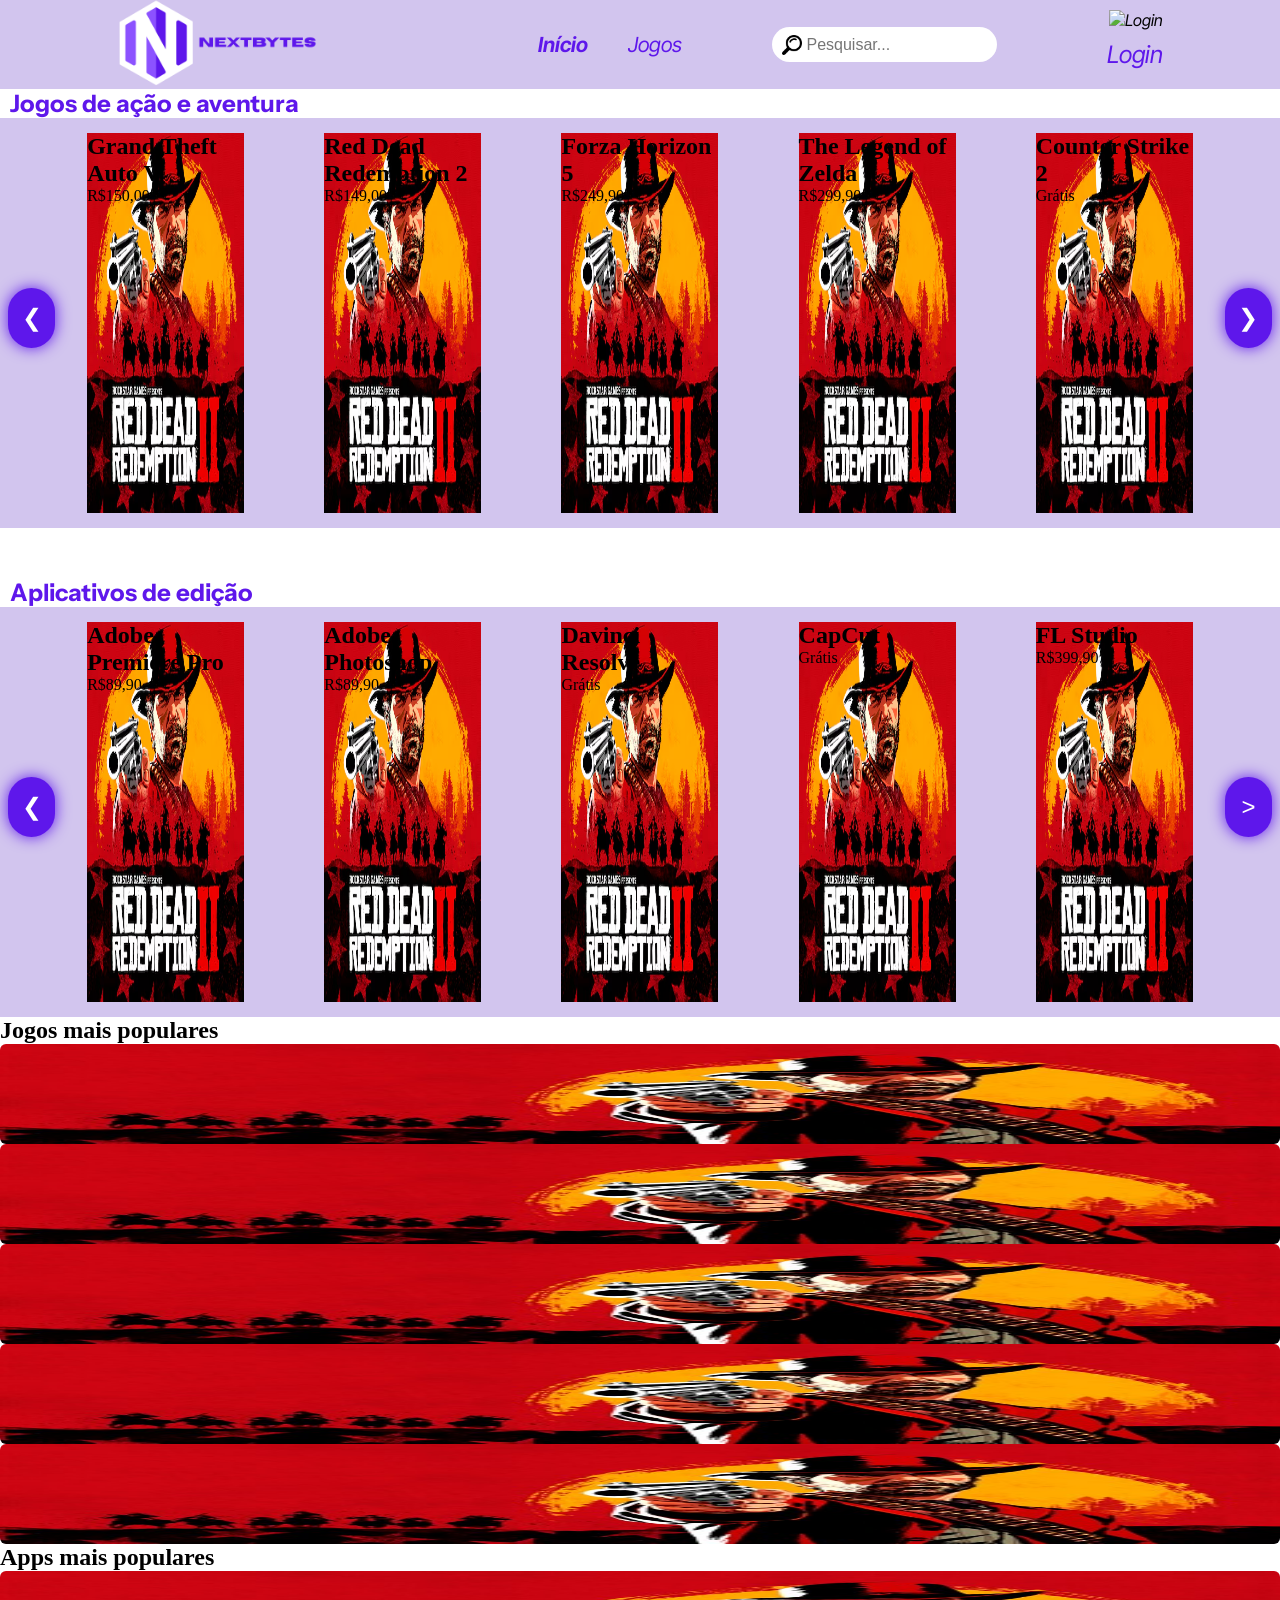
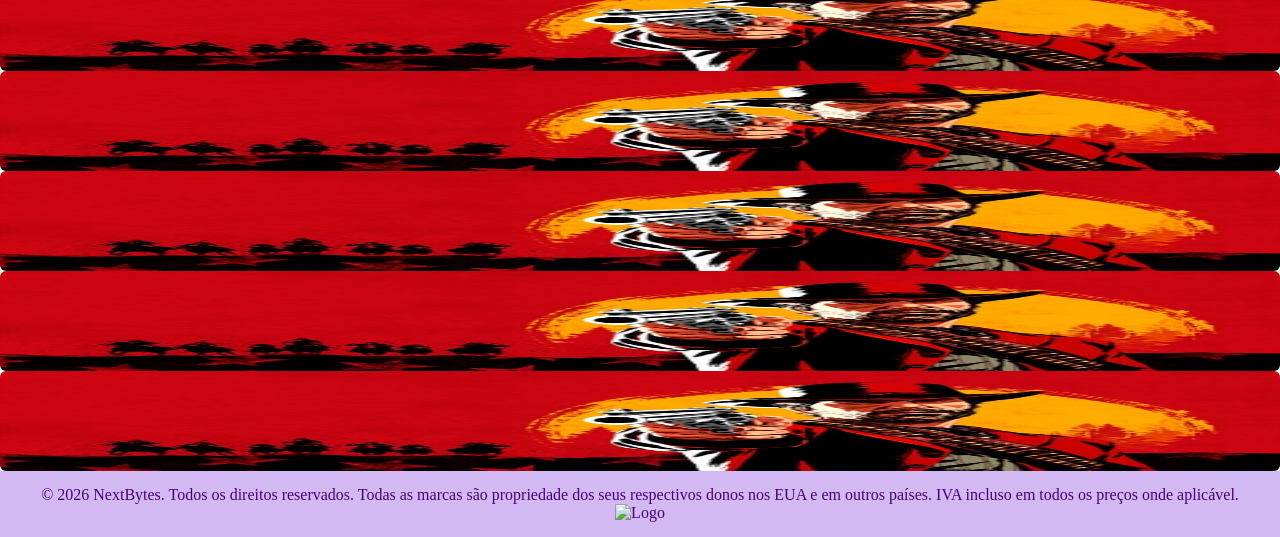
==== commit 6a7ba9e0: "9- Continuando a construção da estrutura do site" ====
--- a/index.html
+++ b/index.html
@@ -11,11 +11,8 @@
     <nav>
         <ul>
             <img src="./src/assets/NextBytes.png" alt="logo" id="logo">
-            <li class="menu-header"><a href="#" class="menu">Início</a></li>
-            <li class="menu-header"><a href="#" class="menu">Jogos</a></li>
-            <li class="menu-header"><a href="#" class="menu">Aplicativos</a></li>
-            <li class="menu-header"><a href="#" class="menu">Ofertas</a></li>
-            <li class="menu-header"><a href="#jgsdomes" class="menu">Sobre</a></li>
+            <li class="menu-header"><a href="index.html" class="menu" id="inicio" style="font-weight: 650;">Início</a></li>
+            <li class="menu-header"><a href="jogos.html" class="menu" id="jogos">Jogos</a></li>
             <input type="text" id="pesquisar" placeholder="Pesquisar...">
             <div id="login">
             <img width="50px" src="https://img.icons8.com/ios/50/user-male-circle--v1.png" alt="Login" id="img-login">
@@ -27,147 +24,149 @@
 
 <body>
 
+    <!-- <div id="splash">
+        <img src="./src/assets/NextByteslogo.png" alt="Logo" id="logo-splash">
+    </div> -->
+
     <main>
-        <section id="banner">
-            <div id="banner-conteudo">
-                <button class="btn-ban btn-anterior-ban">&#10094;</button>
-                <button class="btn-ban btn-proximo-ban">&#10095;</button>
+        <section class="banner">
+            <div class="banner-conteudo">
             </div>
         </section>
         <section id="produtos-secao">
             <h2 class="titulo-secao">Jogos de ação e aventura</h2>
             <div class="grade-produtos">
                 <button class="btn-anterior-produtos btn-produtos">&#10094;</button>
-                    <div class="produto"></div>
-                    <div class="produto"></div>
-                    <div class="produto"></div>
-                    <div class="produto"></div>
-                    <div class="produto"></div>
+                    <div class="produto" data-id="1"><div class="conteudo-produto"><h1 class="titulo-produto">Grand Theft Auto V</h1><p class="preco-produto">R$150,00</p></div></div>
+                    <div class="produto" data-id="2"><div class="conteudo-produto"><h1 class="titulo-produto">Red Dead Redemption 2</h1><p class="preco-produto">R$149,00</p></div></div>
+                    <div class="produto" data-id="3"><div class="conteudo-produto"><h1 class="titulo-produto">Forza Horizon 5</h1><p class="preco-produto">R$249,90</p></div></div>
+                    <div class="produto" data-id="4"><div class="conteudo-produto"><h1 class="titulo-produto">The Legend of Zelda</h1><p class="preco-produto">R$299,90</p></div></div>
+                    <div class="produto" data-id="5"><div class="conteudo-produto"><h1 class="titulo-produto">Counter Strike 2</h1><p class="preco-produto">Grátis</p></div></div>
                 <button class="btn-proximo-produtos btn-produtos">&#10095;</button>
             </div>
 
             <h2 class="titulo-secao" id="titulo-apps">Aplicativos de edição</h2>
             <div class="grade-produtos" id="apps">
                 <button class="btn-anterior-produtos btn-produtos">&#10094;</button>
-                    <div class="produto"></div>
-                    <div class="produto"></div>
-                    <div class="produto"></div>
-                    <div class="produto"></div>
-                    <div class="produto"></div>
+                    <div class="produto" data-id="9"><div class="conteudo-produto"><h1 class="titulo-produto">Adobe Premiere Pro</h1><p class="preco-produto">R$89,90</p></div></div>
+                    <div class="produto" data-id="10"><div class="conteudo-produto"><h1 class="titulo-produto">Adobe Photoshop</h1><p class="preco-produto">R$89,90</p></div></div>
+                    <div class="produto" data-id="11"><div class="conteudo-produto"><h1 class="titulo-produto">Davinci Resolve</h1><p class="preco-produto">Grátis</p></div></div>
+                    <div class="produto" data-id="12"><div class="conteudo-produto"><h1 class="titulo-produto">CapCut</h1><p class="preco-produto">Grátis</p></div></div>
+                    <div class="produto" data-id="13"><div class="conteudo-produto"><h1 class="titulo-produto">FL Studio</h1><p class="preco-produto">R$399,90</p></div></div>
                 <button class="btn-proximo-produtos btn-produtos">></button>
             </div>
         </section>
 
-    <section id="grade-populares">
-        <div id="grade-titulo">
-            <h2>Mais populares</h2>
+    <section id="grades">
+        <section class="grade-solo">
+        <div class="grade-titulo">
+            <h2>Jogos mais populares</h2>
         </div>
-        <div id="grade-conteudo">
-            <div class="produto-grade">
-                <div class="produto-grade-conteudo">
-                    <div class="decoration-grade">
-                    <h3 class="titulo-produto-grade">Red Dead Redemption 2</h3>
-                    <p class="preco-grade">R$279,99</p>
-                    <p class="ver-mais">Ver mais</p>
+        <div class="grade-conteudo">
+            <div class="produto-grade" data-id="2">
+                <div class="produto-grade-conteudo" >
+                    <img src="./src/assets/rdr2logo.jpg">
+                    <h3 class="titulo-produto-grade">Red Dead Redemption</h3>
+                    <p class="preco-grade">R$149,90</p>
                     <button class="botao-compra">COMPRAR</button>
                 </div>
                 </div>
-            </div>
-            <div class="produto-grade">
+            
+            <div class="produto-grade" data-id="1">
                 <div class="produto-grade-conteudo">
-                    <div class="decoration-grade">
-                    <h3 class="titulo-produto-grade">Red Dead Redemption 2</h3>
-                    <p class="preco-grade">R$279,99</p>
-                    <p class="ver-mais">Ver mais</p>
+                    <img src="./src/assets/gtav.jpg">
+                    <h3 class="titulo-produto-grade">Grand Theft Auto V</h3>
+                    <p class="preco-grade">R$150,00</p>
                     <button class="botao-compra">COMPRAR</button>
                 </div>
                 </div>
-            </div>
-            <div class="produto-grade">
-                <div class="produto-grade-conteudo">
-                    <div class="decoration-grade">
-                    <h3 class="titulo-produto-grade">Red Dead Redemption 2</h3>
-                    <p class="preco-grade">R$279,99</p>
-                    <p class="ver-mais">Ver mais</p>
+            
+            <div class="produto-grade"data-id="3">
+                <div class="produto-grade-conteudo" >
+                    <img src="./src/assets/forzalogo.jpg">
+                    <h3 class="titulo-produto-grade">Forza Horizon 5</h3>
+                    <p class="preco-grade">R$249,90</p>
                     <button class="botao-compra">COMPRAR</button>
                 </div>
                 </div>
-            </div>
-            <div class="produto-grade">
-                <div class="produto-grade-conteudo">
-                    <div class="decoration-grade">
-                    <h3 class="titulo-produto-grade">Red Dead Redemption 2</h3>
-                    <p class="preco-grade">R$279,99</p>
-                    <p class="ver-mais">Ver mais</p>
+            
+            <div class="produto-grade"data-id="4">
+                <div class="produto-grade-conteudo" >
+                    <img src="./src/assets/zeldalogo.jpg">
+                    <h3 class="titulo-produto-grade">The Legend of Zelda</h3>
+                    <p class="preco-grade">R$299,90</p>
                     <button class="botao-compra">COMPRAR</button>
                 </div>
                 </div>
-            </div>
-            <div class="produto-grade">
-                <div class="produto-grade-conteudo">
-                    <div class="decoration-grade">
-                    <h3 class="titulo-produto-grade">Red Dead Redemption 2</h3>
-                    <p class="preco-grade">R$279,99</p>
-                    <p class="ver-mais">Ver mais</p>
+            
+            <div class="produto-grade"data-id="5">
+                <div class="produto-grade-conteudo" >
+                    <img src="./src/assets/cslogo.jpg">
+                    <h3 class="titulo-produto-grade">Counter Strike 2</h3>
+                    <p class="preco-grade" style="left: 8px;">Grátis</p>
                     <button class="botao-compra">COMPRAR</button>
                 </div>
                 </div>
-            </div>
-            <div class="produto-grade">
-                <div class="produto-grade-conteudo">
-                    <div class="decoration-grade">
-                    <h3 class="titulo-produto-grade">Red Dead Redemption 2</h3>
-                    <p class="preco-grade">R$279,99</p>
-                    <p class="ver-mais">Ver mais</p>
+        </div>
+        </section>
+        <section class="grade-solo">
+            <div class="grade-titulo">
+            <h2>Apps mais populares</h2>
+        </div>
+        <div class="grade-conteudo">
+            <div class="produto-grade"data-id="13">
+                <div class="produto-grade-conteudo" >
+                    <img src="./src/assets/fllogo.jpg">
+                    <h3 class="titulo-produto-grade">FL Studio</h3>
+                    <p class="preco-grade">R$399,90</p>
                     <button class="botao-compra">COMPRAR</button>
                 </div>
                 </div>
-            </div>
-            <div class="produto-grade">
-                <div class="produto-grade-conteudo">
-                    <div class="decoration-grade">
-                    <h3 class="titulo-produto-grade">Red Dead Redemption 2</h3>
-                    <p class="preco-grade">R$279,99</p>
-                    <p class="ver-mais">Ver mais</p>
+            
+            <div class="produto-grade"data-id="14">
+                <div class="produto-grade-conteudo" >
+                    <img src="./src/assets/canvalogo.jpg">
+                    <h3 class="titulo-produto-grade">Canva</h3>
+                    <p class="preco-grade" style="left: 8px;">Grátis</p>
                     <button class="botao-compra">COMPRAR</button>
                 </div>
                 </div>
-            </div>
-            <div class="produto-grade">
-                <div class="produto-grade-conteudo">
-                    <div class="decoration-grade">
-                    <h3 class="titulo-produto-grade">Red Dead Redemption 2</h3>
-                    <p class="preco-grade">R$279,99</p>
-                    <p class="ver-mais">Ver mais</p>
+            
+            <div class="produto-grade"data-id="15">
+                <div class="produto-grade-conteudo" >
+                    <img src="./src/assets/blenderlogo.jpg">
+                    <h3 class="titulo-produto-grade">Blender</h3>
+                    <p class="preco-grade" style="left: 8px;">Grátis</p>
                     <button class="botao-compra">COMPRAR</button>
                 </div>
                 </div>
-            </div>
-            <div class="produto-grade">
-                <div class="produto-grade-conteudo">
-                    <div class="decoration-grade">
-                    <h3 class="titulo-produto-grade">Red Dead Redemption 2</h3>
-                    <p class="preco-grade">R$279,99</p>
-                    <p class="ver-mais">Ver mais</p>
+            
+            <div class="produto-grade"data-id="16">
+                <div class="produto-grade-conteudo" >
+                    <img src="./src/assets/lightlogo.jpg">
+                    <h3 class="titulo-produto-grade">Litghworks</h3>
+                    <p class="preco-grade" style="left: 8px;">Grátis</p>
                     <button class="botao-compra">COMPRAR</button>
                 </div>
                 </div>
-            </div>
-            <div class="produto-grade">
-                <div class="produto-grade-conteudo">
-                    <div class="decoration-grade">
-                    <h3 class="titulo-produto-grade">Red Dead Redemption 2</h3>
-                    <p class="preco-grade">R$279,99</p>
-                    <p class="ver-mais">Ver mais</p>
+            
+            <div class="produto-grade"data-id="9">
+                <div class="produto-grade-conteudo" >
+                    <img src="./src/assets/adbplogo.png">
+                    <h3 class="titulo-produto-grade">Adobe Premiere Pro</h3>
+                    <p class="preco-grade" style="left: 10px;">R$89,90/mês</p>
                     <button class="botao-compra">COMPRAR</button>
                 </div>
                 </div>
-            </div>
-        </div>
+        </section>
     </section>
+</main>
+    <footer class="footer">
+        <p>© 2026 NextBytes. Todos os direitos reservados. Todas as marcas são propriedade dos seus respectivos donos nos EUA e em outros países.
+IVA incluso em todos os preços onde aplicável.</p>
+<img src="./src/assets/NextByteslogo.png" alt="Logo">
+    </footer>
 
-    <footer class="footer">
-        <p>&copy; 2025 NextBytes- Todos os direitos reservados</p>
-    </footer>
+    <script src="./src/js/script.js" ></script>
 </body>
 </html>
--- a/src/css/styles.css
+++ b/src/css/styles.css
@@ -1,193 +1,373 @@
-*{
+@import url('https://fonts.googleapis.com/css2?family=Goldman:wght@400;700&family=Inter+Tight:ital,wght@0,100..900;1,100..900&family=Inter:ital,opsz,wght@0,14..32,100..900;1,14..32,100..900&family=Roboto:ital,wght@0,100..900;1,100..900&display=swap');
+@import url('https://fonts.googleapis.com/css2?family=Instrument+Sans:ital,wght@0,400..700;1,400..700&display=swap');
+* {
     margin: 0;
     padding: 0;
     box-sizing: border-box;
-      font-family: "Montserrat Alternates", sans-serif;
-  font-weight: 400;
-  font-style: normal;
+}
+
+:root{
+    --color1: #D2C5EE;
+    --color2: #5E17EB;
+    --color3: #4a0072;
+    --inter: Inter Tight;
+    --instrument: "Instrument Sans", sans-serif;
+}
+
+html {
+    scroll-behavior: smooth;
 }
 
 body{
-    background-color: #f5f5f5;
-    color: #333;
-}
-
-.header{
-    background-color: #d2b9f3;
-    display: flex;
+    overflow-x: hidden;
+}
+#container{
+    width: 100%;
+    box-sizing: border-box;
+}
+header {
+    background: var(--color1);
+    display: flex;
+    justify-content: center;
     align-items: center;
-    justify-content: space-between;
-    padding: 10px 40px;
-}
-
-.logo{
-    display: flex;
+    z-index: 1;
+    font-family: var(--inter);
+    font-style: italic;
+}
+
+#logo {
+    width: 200px;
+    left: -400px;
+    top: px;
+    z-index: 2;
+    position: absolute;
+}
+
+header nav {
+    justify-content: center;
+    padding: 10px;
+}
+
+header nav ul {
+    display: flex;
+    list-style-type: none;
     align-items: center;
-    gap: 10px;
-}
-
-.logo img{
-    width: 150px;
-    height: 80px;
-}
-
-
-
-.cabecalho-nav ul{
-    display: flex;
-    list-style-type: none;
-    gap: 30px;
-}
-
-.cabecalho-nav a{
+    position: relative;
+    left: 120px;
+}
+
+.menu {
+    color: var(--color2);
+    font-size: 1.3rem;
+    padding: 10px;
     text-decoration: none;
-    color: #4a0072;
-    font-weight: 500;
-    transition: 0.3s;
+    transition: ease;
+    font-family: var(--inter);
+}
+
+.menu:hover {
+    text-shadow: 2px 3px 2px #a8a8a8;
+}
+
+.menu-header {
+    transition: transform 0.3s ease;
+    padding: 10px;
+}
+
+.menu-header::after {
+    content: '';
+    position: absolute;
+    left: 0;
+    bottom: 0;
+    width: 0;
+    height: 2px;
+    background: var(--color2);
+}
+
+.menu-header:hover::after {
+    transition: width 0.5s ease;
+    width: 100%;
+}
+
+.menu-header:hover {
+    transform: scale(1.05);
+    border-radius: 15%;
+}
+
+#pesquisar{
+    border-radius: 40px;
+    height: 35px;
+    width: 225px;
+    border: none;
+    position: relative;
+    font-size: 1rem;
+    right: -70px;
+    background-image: url(../assets/Lupaicone.png);
+    background-repeat: no-repeat;
+    background-position: 10px;
+    background-size: 20px 20px;
+    text-align: center;
+}
+#pesquisar::placeholder{
+    position: absolute;
+    left: 35px;
+    font-size: 1rem;
+}
+#img-login{
+    position: relative;
+    right: -12px;
+    transition: transform 0.3s ease;
+}
+#img-login:hover{
+    transform: scale(1.15);
+}
+#login{
+    position: relative;
+    right: -170px;
+}
+
+#login p{
+    color: var(--color2);
+    font-size: 1.5rem;
+    padding: 10px;
+    text-decoration: none;
+    transition: transform 0.2s ease;
     cursor: pointer;
 }
-
-.cabecalho-nav a:hover{
-    color: #7a1fa2;
-    text-decoration: underline;
-
-}
-
-.login{
-    display: flex;
+#login p:hover{
+    transform: scale(1.15);
+}
+
+
+#banner {
+    background-size: cover;
+    height: 450px;
+    margin-top: 55px;
+    margin-bottom: 55px;
+    background-position: center;
+    display: flex;
+    justify-content: center;
     align-items: center;
-    gap: 15px;
-}
-
-.login input{
-    padding: 5px 10px;
-    border-radius: 20px;
+    position: relative;
+    box-shadow: 0 0 30px var(--color2);
+    z-index: 1;
+    background-repeat: no-repeat; 
+    transition: background-image 0.5s ease-in-out;
+}
+#banner::before {
+    content: "";
+    position: absolute;
+    top: 0;
+    left: 0;
+    width: 100%;
+    height: 100%;
+    background: rgba(0, 0, 0, 0.7);
+    z-index: 1;
+}
+#banner-conteudo{
+    color: #fff;
+    z-index: 3;
+    text-align: center;
+    font-family: var(--inter);
+}
+#banner-conteudo h2{
+    padding-bottom: 10px;
+    font-size: 2rem;
+}
+#banner-conteudo h3{
+    font-size: 3rem;
+    padding-bottom: 25px;
+}
+#banner-conteudo p{
+    font-size: 1.2rem;
+}
+
+.btn-ban {
+    position: absolute;
+    top: 50%;
     border: none;
-    outline: none;
-    width: 160px;
-}
-
-.login-btn{
-    background-color: transparent;
+    background: var(--color2);
+    color: #ffffff;
+    width: 60px;
+    height: 60px;
+    cursor: pointer;
+    border-radius: 50%;
+    font-size: 1.6rem;
+    box-shadow: 0 0 50px var(--color2);
+    transition: transform 0.3s ease;
+    z-index: 2;
+    display: block;
+    text-align: center;
+}
+.btn-ban:hover{
+    transform: scale(1.2);
+}
+
+.btn-anterior-ban {
+    left: 2.5%;
+}
+
+.btn-proximo-ban {
+    right: 2.5%;
+}
+
+#conteudo {
+    display: grid;
+    grid-template-columns: 1fr;
+}
+
+main {
+    justify-content: center;
+}
+.titulo-secao{
+    color: var(--color2);
+    font-family: var(--instrument);
+    font-weight: 700;
+    font-size: 1.5rem;
+    position: relative;
+    left: 10px;
+}
+#titulo-apps{
+    margin-top: 50px;
+}
+.grade-produtos{
+    display: flex;
+    background: var(--color1);
+    justify-content: center;
+    width: 100%;
+}
+.produto{
+    width: 200px;
+    height: 380px;
+    margin: 15px;
+    margin-left: 40px;
+    margin-right: 40px;
+    background-image: url(../assets/imagem_exemplo.jpg);
+    background-repeat: no-repeat;
+    background-size: 100% 100%;
+}
+.btn-produtos{
+    position: relative;
+    background: var(--color2);
+    color: #fff;
+    border-radius: 30px;
+    top: 170px;
+    font-size: 1.5rem;
+    height: 60px;
+    width: 60px;
     border: none;
-    color: #6a0dad;
-    font-weight: 600;
+    box-shadow: 0 0 15px#5E17EB;
+    transition: transform 0.3s ease, box-shadow 0.3s ease;
     cursor: pointer;
 }
-
-.login img{
-    cursor: pointer;
-}
-
-.banner{
-    background-color: #d9c9f7;
-    height: 200px;
-    display: flex;
-    align-items: center;
-    justify-content: space-between;
-    margin: 20px;
-    border-radius: 8px;
-    overflow: hidden;
-}
-
-.banner-imagem{
-    flex: 1;
-    background-color: #ccc;
-    height: 100%;
-}
-
-.banner button{
-    background-color: #b28de3;
-    border: none;
-    color: #fff;
-    font-size: 22px;
-    padding: 10px;
-    cursor: pointer;
-    transition: 0.3s;
-}
-
-.banner button:hover{
-    background-color: #a16de0;
-}
-
-.sessao{
-    margin: 20px;
-}
-
-.sessao h2{
-    color: #4a0072;
-    font-size: 18px;
-    margin-bottom: 10px;
-}
-
-.carrossel {
-    display: flex;
-    align-items: center;
-    background-color: #d9c9f7;
-    padding: 10px;
-    border-radius: 8px;
-}
-
-.carrossel button{
-    background-color: #b28de3;
-    border: none;
-    color: #fff;
-    font-size: 22px;
-    padding: 10px;
-    cursor: pointer;
-    transition: 0.3s;
-}
-
-.carrossel button:hover{
-    background-color: #a16de0;
-}
-
-.carrossel-item{
-    display: flex;
-    overflow: hidden;
-    gap: 10px;
-    flex: 1;
-    justify-content: center;
-    cursor: pointer;
-}
-
-.carrossel-item img{
-    width: 150px;
-    height: 210px;
-    border-radius: 6px;
-    object-fit: cover;
-    transition: 0.3s;
-}
-
-.carrossel-item img:hover{
-    transform: scale(1.05);
-}
-
-.grade{
+.btn-produtos:hover{
+    box-shadow: none;
+    transform: scale(0.8);
+}
+.btn-anterior-produtos{
+    left: 8px;
+}
+
+.btn-proximo-produtos{
+    right: 8px;
+}
+
+#grade-populares{
     background-color: #d9c9f7;
     margin: 30px 200px;
     border-radius: 8px;
     padding: 20px;
 }
 
-.grade-titulo h2{
-    color: #4a0072;
-    margin-bottom: 20px;
-}
-
-.grade-conteudo{
+#grade-titulo{
+    color: var(--color3);
+    padding-bottom: 15px;
+    font-family: var(--inter);
+}
+
+#grade-conteudo{
     display: grid;
-    grid-template-columns: repeat(3,1fr);
-    gap: 15px;
-}
-
-.grade-conteudo .item{
-    background-color: #777;
+    grid-template-columns: repeat(2,1fr);
+    gap: 30px;
+}
+
+.produto-grade{
     height: 100px;
+    width: 100%;
     border-radius: 6px;
-}
-
-.grade-conteudo .item:hover{
+    background-image: url(../assets/imagem_exemplo2.jpg);
+    background-repeat: no-repeat;
+    background-size: 100% 100%;
+    transition: transform 0.3s ease;
+}
+.decoration-grade{
+    height: 7px;
+    width: 100%;
+    border-top-left-radius: 6px;
+    border-top-right-radius: 6px;
+    background: var(--color2);
+}
+.produto-grade-conteudo{
+    background: #fff;
+    border-radius: 6px;
+    width: 95%;
+    height: 80%;
+    margin: 0 auto;
+    display: flex;
+    position: relative;
+    top: 10px;
+    opacity: 0;
+    transition: opacity 0.3s ease;
+}
+.produto-grade-conteudo:hover{
+    opacity: 1;
+}
+.titulo-produto-grade{
+    color: var(--color3);
+    position: relative;
+    font-size: 1.3rem;
+    left: 10px;
+    top: 10px;
+    font-family: var(--inter);
+}
+.preco-grade{
+    color: var(--color2);
+    position: relative;
+    right: -350px;
+    font-size: 1.1rem;
+    top: -9px;
+    font-weight: 500;
+    font-family: var(--inter);
+}
+.ver-mais{
+    color: var(--color2);
+    position: relative;
+    left: 12px;
+    top: -5px;
+    font-weight: 500;
+    font-family: var(--inter);
+}
+.botao-compra{
+    position: relative;
+    left: 310px;
+    top: -20px;
+    width: 150px;
+    border: none;
+    height: 27px;
+    font-weight: 700;
+    border-radius: 25px;
+    background: var(--color2);
+    color: #fff;
+    transition: transform 0.3s ease;
+}
+.botao-compra:hover{
+    transform: scale(1.10);
+    color: var(--color2);
+    background: #fff;
+    box-shadow: 0 0 5px #a8a8a8;
+}
+
+.produto-grade:hover{
     transform: scale(1.05);
 }
 
@@ -200,70 +380,3 @@
 }
 
 
-@media (max-width: 1024px) {
-    .cabecalho-nav ul{
-        gap: 15px;
-    }
-
-    .carrossel-item img{
-        width: 130px;
-        height: 180px;
-    }
-
-    .grade-conteudo{
-        grid-template-columns: repeat(2,1fr);
-    }
-}
-
-@media (max-width: 768px){
-    .header{
-        flex-direction: column;
-        gap: 10px;
-        padding: 15px;
-    }
-
-    .cabecalho-nav ul{
-        flex-wrap: wrap;
-        justify-content: center;
-        gap: 10px;
-    }
-
-    .login{
-        flex-direction: column;
-        gap: 10px;
-    }
-
-    .banner{
-        height: 150px;
-        margin: 10px;
-    }
-
-    .carrossel-item img{
-        width: 120px;
-        height: 160px;
-    }
-
-    .grade-conteudo{
-        grid-template-columns: 1fr;
-    }
-}
-
-@media (max-width: 480px){
-    .cabecalho-nav a{
-        font-size: 14px;
-    }
-
-    .banner button, .carrossel button{
-        font-size: 18px;
-        padding: 6px;
-    }
-
-    .carrossel-item img{
-        width: 100px;
-        height: 140px;
-    }
-
-    .footer p{
-        font-size: 14px;
-    }
-}
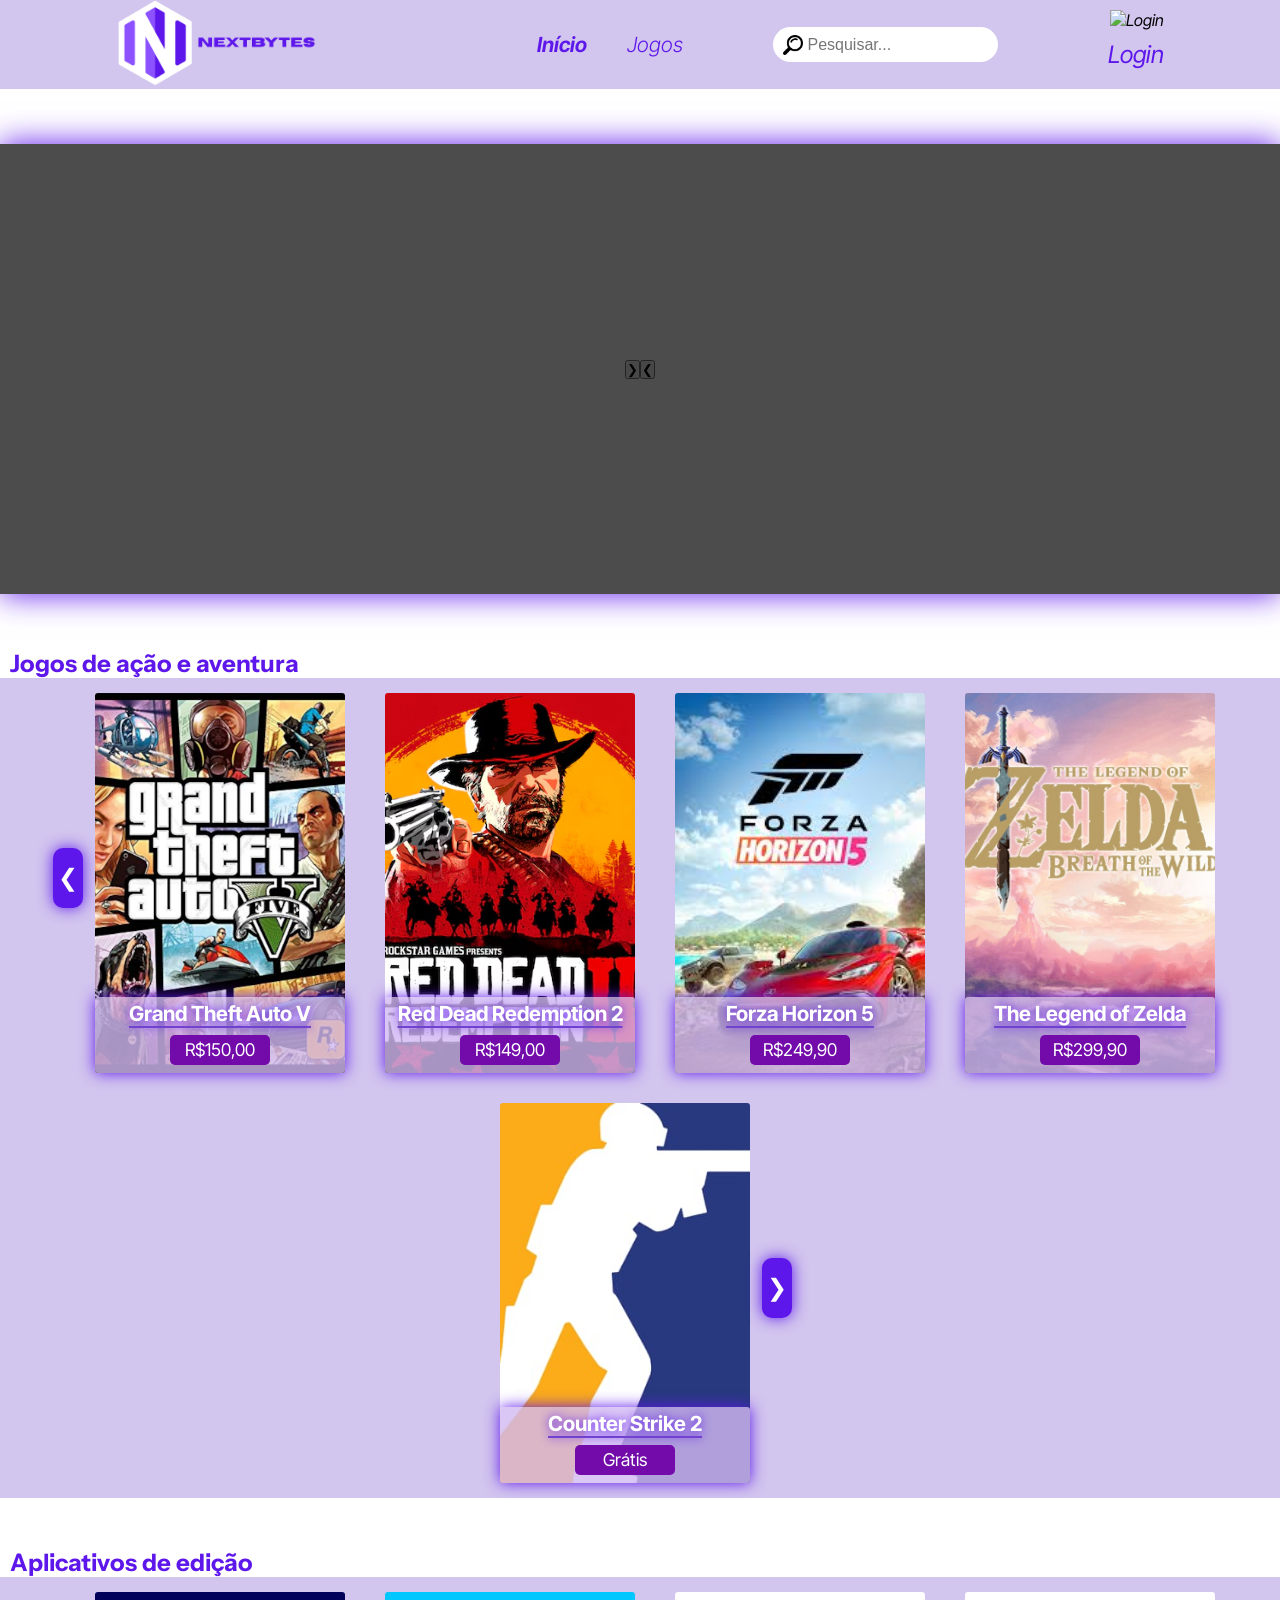
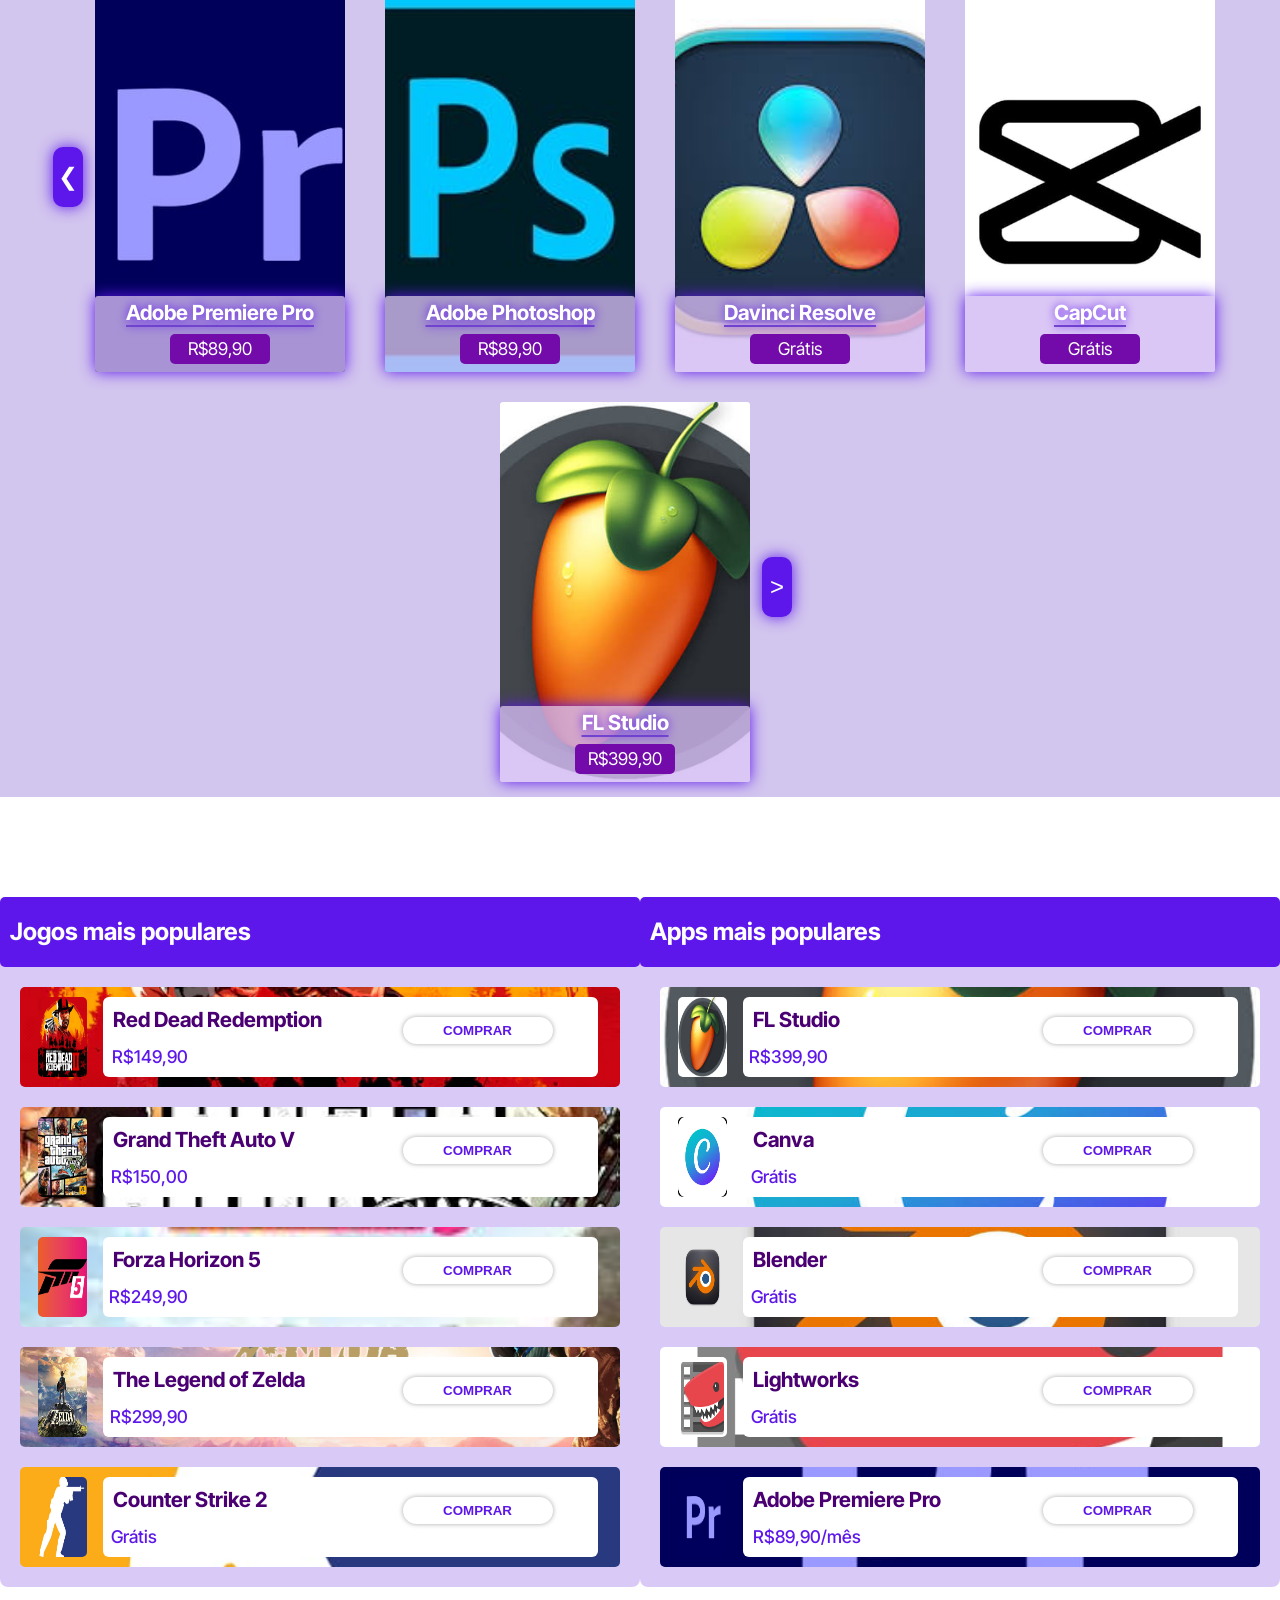
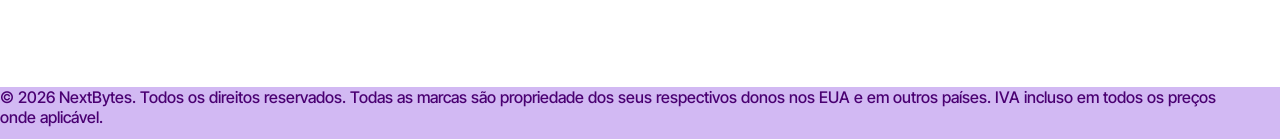
==== commit 9d7faf06: "14- Finalizando a Estrutura do Projeto" ====
--- a/index.html
+++ b/index.html
@@ -4,7 +4,7 @@
 <head>
     <meta charset="UTF-8">
     <meta name="viewport" content="width=device-width, initial-scale=1.0">
-    <link rel="stylesheet" href="./src/css/styles.css">
+    <link rel="stylesheet" href="./src/css/styles.css"><meta name="viewport" content="width=device-width, initial-scale=1.0">
     <title>NextBytes</title>
 </head>
 <header>
@@ -29,10 +29,16 @@
     </div> -->
 
     <main>
-        <section class="banner">
-            <div class="banner-conteudo">
-            </div>
-        </section>
+        <section class="banner" id="banner">
+    <button class="btn-ban btn-proximo-ban">&#10095;</button>
+
+    <div class="banner-conteudo">
+        <h2 class="banner-titulo"></h2>
+        <p class="banner-preco"></p>
+    </div>
+
+    <button class="btn-ban btn-anterior-ban">&#10094;</button>
+</section>
         <section id="produtos-secao">
             <h2 class="titulo-secao">Jogos de ação e aventura</h2>
             <div class="grade-produtos">
@@ -144,7 +150,7 @@
             <div class="produto-grade"data-id="16">
                 <div class="produto-grade-conteudo" >
                     <img src="./src/assets/lightlogo.jpg">
-                    <h3 class="titulo-produto-grade">Litghworks</h3>
+                    <h3 class="titulo-produto-grade">Lightworks</h3>
                     <p class="preco-grade" style="left: 8px;">Grátis</p>
                     <button class="botao-compra">COMPRAR</button>
                 </div>
--- a/src/css/styles.css
+++ b/src/css/styles.css
@@ -3,7 +3,6 @@
 * {
     margin: 0;
     padding: 0;
-    box-sizing: border-box;
 }
 
 :root{
@@ -14,6 +13,51 @@
     --instrument: "Instrument Sans", sans-serif;
 }
 
+#splash{
+    z-index: 999;
+    position: fixed;
+    inset: 0;
+    background: #9646ff;
+    animation: splash 3.5s forwards ease-out;
+    display: flex;
+    justify-content: center;
+    align-items: center;
+}
+
+@keyframes splash {
+    0%, 60%{
+        opacity: 1;
+        z-index: 9999;
+        pointer-events: auto;
+        
+    }
+    100%{
+        opacity: 0;
+        z-index: -1;
+        pointer-events: none;
+        visibility: hidden;
+    }
+}
+
+#logo-splash{
+    display: flex;
+    justify-content: center;
+    align-items: center;
+    height: 100vh;
+    animation: flip 2s cubic-bezier(0.05, 0.9, 0.2, 1);
+    width: 250px;
+    height: 280px;
+}
+
+@keyframes flip {
+    0%{
+        transform: rotate(0deg);
+    }
+    100% {
+        transform: rotate(1080deg);
+    }
+}
+
 html {
     scroll-behavior: smooth;
 }
@@ -38,7 +82,6 @@
 #logo {
     width: 200px;
     left: -400px;
-    top: px;
     z-index: 2;
     position: absolute;
 }
@@ -63,6 +106,7 @@
     text-decoration: none;
     transition: ease;
     font-family: var(--inter);
+    font-weight: 300;
 }
 
 .menu:hover {
@@ -139,7 +183,7 @@
 }
 
 
-#banner {
+.banner {
     background-size: cover;
     height: 450px;
     margin-top: 55px;
@@ -154,7 +198,7 @@
     background-repeat: no-repeat; 
     transition: background-image 0.5s ease-in-out;
 }
-#banner::before {
+.banner::before {
     content: "";
     position: absolute;
     top: 0;
@@ -164,51 +208,22 @@
     background: rgba(0, 0, 0, 0.7);
     z-index: 1;
 }
-#banner-conteudo{
+.banner-conteudo{
     color: #fff;
     z-index: 3;
     text-align: center;
     font-family: var(--inter);
 }
-#banner-conteudo h2{
+.banner-conteudo h2{
     padding-bottom: 10px;
     font-size: 2rem;
 }
-#banner-conteudo h3{
+.banner-conteudo h3{
     font-size: 3rem;
     padding-bottom: 25px;
 }
-#banner-conteudo p{
+.banner-conteudo p{
     font-size: 1.2rem;
-}
-
-.btn-ban {
-    position: absolute;
-    top: 50%;
-    border: none;
-    background: var(--color2);
-    color: #ffffff;
-    width: 60px;
-    height: 60px;
-    cursor: pointer;
-    border-radius: 50%;
-    font-size: 1.6rem;
-    box-shadow: 0 0 50px var(--color2);
-    transition: transform 0.3s ease;
-    z-index: 2;
-    display: block;
-    text-align: center;
-}
-.btn-ban:hover{
-    transform: scale(1.2);
-}
-
-.btn-anterior-ban {
-    left: 2.5%;
-}
-
-.btn-proximo-ban {
-    right: 2.5%;
 }
 
 #conteudo {
@@ -234,35 +249,96 @@
     display: flex;
     background: var(--color1);
     justify-content: center;
+    flex-wrap: wrap;
+}
+    .produto{
+        width: 250px;
+        height: 380px;
+        margin: 15px;
+        margin-left: 20px;
+        margin-right: 20px;
+        background-image: url(../assets/gta\ v.jpg);
+        background-size: cover;
+        background-position: center;
+        background-repeat: no-repeat;
+        display: inline-block;
+        position: relative;
+        border-radius: 3px;
+        transition: box-shadow 0.3s ease, transform 0.3s ease;
+        cursor: pointer;
+    }
+    /* .produto::after{
+        content: '';
+        position: absolute;
+        width: 100%;
+        height: 100%;
+        top: 0;
+        bottom: 0;
+        transition: opacity 0.3s ease, box-shadow 0.3s ease;
+        background: rgba(233, 233, 233, 0.15);
+        opacity: 0;
+        z-index: 1;
+    } */
+    .produto:hover{
+        box-shadow: 0 0 20px #9407ff;
+        transform: scale(1.01);
+    }
+.conteudo-produto{
+    background: rgb(210, 185, 243, 0.8);
+    display: flex;
     width: 100%;
-}
-.produto{
-    width: 200px;
-    height: 380px;
-    margin: 15px;
-    margin-left: 40px;
-    margin-right: 40px;
-    background-image: url(../assets/imagem_exemplo.jpg);
-    background-repeat: no-repeat;
-    background-size: 100% 100%;
+    height: 20%;
+    position: absolute;
+    bottom: 0;
+    box-shadow:0 0 15px #5E17EB;
+    justify-content: center;
+    z-index: 3;
+    border-radius: 3px;
+}
+.titulo-produto{
+    font-size: 1.3rem;
+    font-family: var(--inter);
+    color: #fff;
+    position: absolute;
+    top: 5%;
+    text-decoration: underline;
+    text-decoration-color: #7346ce;
+    text-decoration-thickness: 2px;
+    text-underline-offset: 5px;
+    text-shadow: 0 0 10px#5E17EB
+}
+.preco-produto{
+    font-family: var(--inter);
+    position: relative;
+    bottom: -50%;
+    font-size: 1.1rem;
+    color: #fff;
+    font-weight: 500;
+    background: #720ba9;
+    height: 30px;
+    width: 100px;
+    text-align: center;
+    line-height: 30px;
+    border-radius: 5px;
+    font-weight: 400;
+    
 }
 .btn-produtos{
     position: relative;
     background: var(--color2);
     color: #fff;
-    border-radius: 30px;
+    border-radius: 10px;
     top: 170px;
     font-size: 1.5rem;
     height: 60px;
-    width: 60px;
+    width: 30px;
     border: none;
     box-shadow: 0 0 15px#5E17EB;
-    transition: transform 0.3s ease, box-shadow 0.3s ease;
+    transition: box-shadow 0.3s ease;
     cursor: pointer;
 }
 .btn-produtos:hover{
-    box-shadow: none;
-    transform: scale(0.8);
+    box-shadow: 0 0 15px #260047;
 }
 .btn-anterior-produtos{
     left: 8px;
@@ -272,59 +348,70 @@
     right: 8px;
 }
 
-#grade-populares{
+#grades{
+    display: flex;
+    justify-content: center;
+    margin-top: 100px;
+    margin-bottom: 100px;
+}
+
+.grade-solo{
     background-color: #d9c9f7;
-    margin: 30px 200px;
     border-radius: 8px;
-    padding: 20px;
-}
-
-#grade-titulo{
-    color: var(--color3);
+    width: 640px;
+    margin: 0 auto;
+}
+
+.grade-titulo{
+    color: #fff;
     padding-bottom: 15px;
     font-family: var(--inter);
-}
-
-#grade-conteudo{
-    display: grid;
-    grid-template-columns: repeat(2,1fr);
-    gap: 30px;
+    background: #5E17EB;
+    height: 50px;
+    line-height: 50px;
+    padding: 10px;
+    border-radius: 5px;
 }
 
 .produto-grade{
     height: 100px;
-    width: 100%;
-    border-radius: 6px;
-    background-image: url(../assets/imagem_exemplo2.jpg);
-    background-repeat: no-repeat;
-    background-size: 100% 100%;
+    width: 600px;
+    border-radius: 5px;
+    background: #30004a;
     transition: transform 0.3s ease;
-}
-.decoration-grade{
-    height: 7px;
-    width: 100%;
-    border-top-left-radius: 6px;
-    border-top-right-radius: 6px;
-    background: var(--color2);
+    margin: 0 auto;
+    margin: 20px;
+}
+.produto-grade:hover{
+    cursor: pointer;
+    transform: scale(1.03);
+}
+.produto-grade img{
+    position: absolute;
+    width: 10%;
+    height: 80px;
+    left: -65px;
+    cursor: pointer;
+    border-radius: 5px;
 }
 .produto-grade-conteudo{
     background: #fff;
     border-radius: 6px;
-    width: 95%;
+    width: 82.5%;
     height: 80%;
     margin: 0 auto;
     display: flex;
     position: relative;
     top: 10px;
-    opacity: 0;
     transition: opacity 0.3s ease;
-}
-.produto-grade-conteudo:hover{
+    left: 30px;
+}
+/* .produto-grade-conteudo:hover{
     opacity: 1;
-}
+} */
 .titulo-produto-grade{
     color: var(--color3);
-    position: relative;
+    position: absolute;
     font-size: 1.3rem;
     left: 10px;
     top: 10px;
@@ -332,51 +419,456 @@
 }
 .preco-grade{
     color: var(--color2);
-    position: relative;
-    right: -350px;
+    position: absolute;
     font-size: 1.1rem;
-    top: -9px;
+    bottom: 10px;
+    right: 410px;
     font-weight: 500;
     font-family: var(--inter);
 }
-.ver-mais{
-    color: var(--color2);
-    position: relative;
-    left: 12px;
-    top: -5px;
-    font-weight: 500;
-    font-family: var(--inter);
-}
 .botao-compra{
     position: relative;
-    left: 310px;
-    top: -20px;
+    left: 300px;
+    top: 20px;
     width: 150px;
     border: none;
     height: 27px;
     font-weight: 700;
     border-radius: 25px;
-    background: var(--color2);
-    color: #fff;
+    background: #fff;
+    color: var(--color2);
     transition: transform 0.3s ease;
+    box-shadow: 0 0 5px #a8a8a8;
+    cursor: pointer;
 }
 .botao-compra:hover{
     transform: scale(1.10);
-    color: var(--color2);
-    background: #fff;
-    box-shadow: 0 0 5px #a8a8a8;
-}
-
-.produto-grade:hover{
+    color: #fff;
+    background: var(--color2);
+}
+
+/* .produto-grade:hover{
     transform: scale(1.05);
-}
+} */
 
 .footer {
     background-color: #d2b9f3;
-    text-align: center;
-    padding: 15px;
     color: #4a0072;
     font-weight: 500;
-}
-
-
+    font-family: var(--inter);
+    display: flex;
+}
+
+footer img{
+    width: 45px;
+    position: relative;
+    left: 3.5%;
+    top: 2.5%;
+}
+
+
+/* Página de Jogos e Apps */
+
+.titulo-parte-produto{
+    color: #5E17EB;
+    font-family: var(--inter);
+    width: 500px;
+    margin: 0 auto;
+    text-align: center;
+    margin-bottom: 30px;
+}
+
+.grade-produtos-pesquisa{
+    border-right: 5px solid #5E17EB;
+}
+
+.conteudo-pesquisa{
+    display: flex;
+    background: var(--color1);
+    font-family: var(--inter);
+    margin-bottom: 150px;
+    padding-bottom: 50px;
+}
+.produtos-pesquisa{
+    display: flex;
+    background: #fff;
+    width: 800px;
+    margin: 25px;
+    margin-right: 50px;
+    margin-left: 50px;
+    position: relative;
+    border-radius: 5px;
+    box-shadow: 0 0 10px#8600fb;
+    transition: transform 0.3s ease;
+}
+.produtos-pesquisa img{
+    width: 350px;
+    border-bottom-left-radius: 5px;
+    border-top-left-radius: 5px;
+}
+.titulo-produto-pesquisa{
+    color: #30004a;
+    margin: 20px;
+}
+.preco-produto-pesquisa{
+    color: #5E17EB;
+    height: 45px;
+    font-size: 1.4rem;
+    font-weight: 500;
+    line-height: 45px;
+    position: absolute;
+    bottom: 75px;
+    left: 365px;
+    width: 110px;
+    text-align: center;
+}
+.produtos-pesquisa:hover{
+    transform: scale(1.02);
+}
+
+.filtro-pesquisa{
+    position: sticky;
+    top: 20px;
+}
+
+.filtro-pesquisa h1{
+    color: #5E17EB;
+    font-size: 1.7rem;
+    margin: 20px;
+    margin-top: 25px;
+}
+.check input{
+    position: absolute;
+  opacity: 0;
+  pointer-events: none;
+}
+.check span{
+    width: 15px;
+    height: 15px;
+    display: inline-block;
+    background: #ffffff;
+    position: relative;
+    cursor: pointer;
+    border: 1px solid #ce96ff;
+    border-radius: 3px;
+}
+.check input:checked + span {
+  background: #7800b9;
+  border: 1px solid #c456ff;
+}
+.check span::after {
+  content: "";
+  position: absolute;
+  width: 3.75px;
+  height: 8.5px;
+  border: solid white; /* cor do check */
+  border-width: 0 2px 2px 0;
+  top: 2px;
+  left: 6px;
+  transform: rotate(45deg);
+  opacity: 0;
+}
+.check input:checked + span::after {
+  opacity: 1;
+}
+.check {
+    color: #4900a8;
+    cursor: pointer;
+    display: flex;
+    align-items: center;
+    gap: 8px;
+    margin-left: 20px;
+}
+.filtro-aba-pesquisa{
+    margin-left: 20px;
+    margin-top: 10px;
+    margin-bottom: 10px;
+    font-size: 1.1rem;
+}
+
+/* Página dos Produtos */
+
+#banner-conteudo-produto {
+    width: 100vw;
+    height: 400px;
+    background-image: url(../assets/gta\ logo.jpg);
+    background-size: cover;
+    background-position: center;
+    position: relative;
+    background-repeat: no-repeat;
+    box-shadow: inset 0 -50px 100px -20px rgba(119, 0, 255, 0.8);
+}
+#banner-conteudo-produto::after{
+        content: '';
+        position: absolute;
+        width: 100%;
+        height: 100%;
+        top: 0;
+        bottom: 0;
+        background: rgba(0, 0, 0, 0.3);
+        opacity: 1;
+        z-index: 2;
+    }
+
+
+#logo-pag{
+    width: 125px;
+    position: absolute;
+    border-radius: 5px;
+    left: 40px;
+    top: 390px;
+    z-index: 99;
+    box-shadow: 0 0 20px rgb(255, 255, 255, 0.5);
+}
+#titulo-pag-produto{
+    color: #fff;
+    position: absolute;
+    left: 200px;
+    top: 430px;
+    z-index: 99;
+    font-family: var(--inter);
+}
+
+.conteudo-pag-produto{
+    z-index: 999;
+    background: #fff;
+    position: absolute;
+    width: 400px;
+    height: 230px;
+    right: 50px;
+    top: 550px;
+    border-radius: 10px;
+    box-shadow: 0 0 15px#260047;
+}
+#preco-pag{
+    font-family: var(--inter);
+    color: #5E17EB;
+    position: relative;
+    left: 10px;
+    margin: 20px;
+    font-size: 2rem;
+}
+.comprar-agora{
+    width: 90%;
+    color: #fff;
+    background: #732dff;
+    border-radius: 5px;
+    border: none;
+    height: 50px;
+    font-size: 1.2rem;
+    text-transform: uppercase;
+    font-weight: 600;
+    cursor: pointer;
+    margin-left: 20px;
+    margin-right: 20px;
+    margin-bottom: 10px;
+}
+.add-carrinho{
+    width: 90%;
+    color: #fff;
+    background: #230069;
+    border-radius: 5px;
+    border: none;
+    height: 50px;
+    font-size: 1.2rem;
+    text-transform: uppercase;
+    font-weight: 600;
+    cursor: pointer;
+    margin-left: 20px;
+    margin-right: 20px;
+}
+.comprar-agora:hover{
+    background: #6126d8;
+}
+.add-carrinho:hover{
+    background: #19004a;
+}
+#descricao-avaliacao{
+    font-family: var(--inter);
+    position: relative;
+    width: 900px;
+}
+#avaliacao-pag{
+    margin: 35px;
+    margin-top: 50px;
+    margin-left: 50px;
+}
+#descricao-pag{
+    font-size: 1.4rem;
+    margin: 45px;
+    margin-top: 50px;
+    margin-bottom: 200px;
+}
+
+.titulo-mais-prod{
+    color: #5E17EB;
+    text-transform: uppercase;
+    font-family: var(--inter);
+    margin-top: 50px;
+    text-align: center;
+}
+
+.prodm-pag-mjs{
+    display: flex;
+    justify-content: center;
+}
+
+.produto-pag-mjs{
+    background: #ffffff;
+    width: 300px;
+    margin: 20px;
+    margin-top: 50px;
+    margin-bottom: 50px;
+    box-shadow: 0 0 15px #3c0075;
+    text-align: center;
+    cursor: pointer;
+    transition: transform 0.3s ease;
+}
+.produto-pag-mjs img{
+    width: 300px;
+}
+.produto-pag-mjs:hover{
+    transform: scale(1.02);
+}
+.titulo-produto-mjgs{
+    text-align: center;
+    color: #30004a;
+    font-family: var(--inter);
+    font-size: 1.4rem;
+    margin: 15px;
+}
+.compra-pag-mjs{
+    background: #fff;
+    color: #6c00e8;
+    border: none;
+    width: 60%;
+    border-radius: 20px;
+    height: 30px;
+    margin-bottom: 15px;
+    margin-top: 10px;
+    text-transform: uppercase;
+    font-weight: 600;
+    font-size: 0.8rem;
+    cursor: pointer;
+    box-shadow: 0 0 10px #3c0075;
+    transition: transform 0.3s ease;
+}
+.compra-pag-mjs:hover{
+    transform: scale(1.1);
+    background: #6c00e8;
+    color: #fff;
+    box-shadow: 0 0 10px #732dff;
+}
+
+@media (max-width: 1024px) {
+
+    #logo{
+        width: 150px;
+        clip-path: inset(0 90px 0 0); 
+        left: -100px;
+    }
+    header{
+        height: 80px;
+    }
+    .banner{
+        height: 300px;
+    }
+    #conteudo{
+        display: flex;
+        flex-direction: column;
+        align-items: center;
+    }
+    #pesquisar{
+        width: 120px;
+        right: 0;
+        margin-left: 0px;
+    }
+    header nav{
+        margin-right: 120px;
+    }
+    #login{
+        display: none;
+    }
+    .grade-produtos {
+        position: relative;
+        height: 280px;
+    }
+
+    .produto {
+        position: absolute;
+        left: 225px;
+        transform: translate(-50%);
+        width: 40%;
+        height: 250px; 
+        display: none;
+        border-radius: 10px;
+    }
+    .conteudo-produto{
+        height: 40%;
+        border-radius: 10px;
+    }
+    .produto:hover{
+        transform: translateX(-50%) scale(1);
+        box-shadow:none ;
+    }
+    .grade-produtos .produto.ativo {
+        display: block;
+    }
+    .titulo-produto{
+        font-size: 1.15rem;
+        text-align: center;
+    }
+
+    .btn-produtos {
+        position: absolute;
+        top: 50%;
+        transform: translateY(-50%);
+        z-index: 10;
+    }
+    .btn-anterior-produtos{
+        left: 30px;
+    }
+    .btn-proximo-produtos{
+        right: 30px;
+    }
+    #grades{
+        display: flex;
+        flex-direction: column;
+        
+    }
+    .grade-solo{
+        width: 100%;
+        margin-bottom: 50px;
+    }
+    .produto-grade{
+        width: 90%;
+    }
+    .produto-grade img{
+        width: 15%;
+    }
+    .preco-grade{
+        left: 10px;
+    }
+    .botao-compra{
+        position: absolute;
+        left: 245px;
+        top: 40px;
+        width: 100px;
+    }
+
+    footer p{
+        width: 250px;
+        height: 150px;
+        text-align: justify;
+        padding-top: 50px;
+        padding-left: 50px;
+    }
+    footer img{
+        width: 100px;
+        height: 100px;
+        margin: 0 auto;
+        top: 50px;
+    }
+    
+
+}
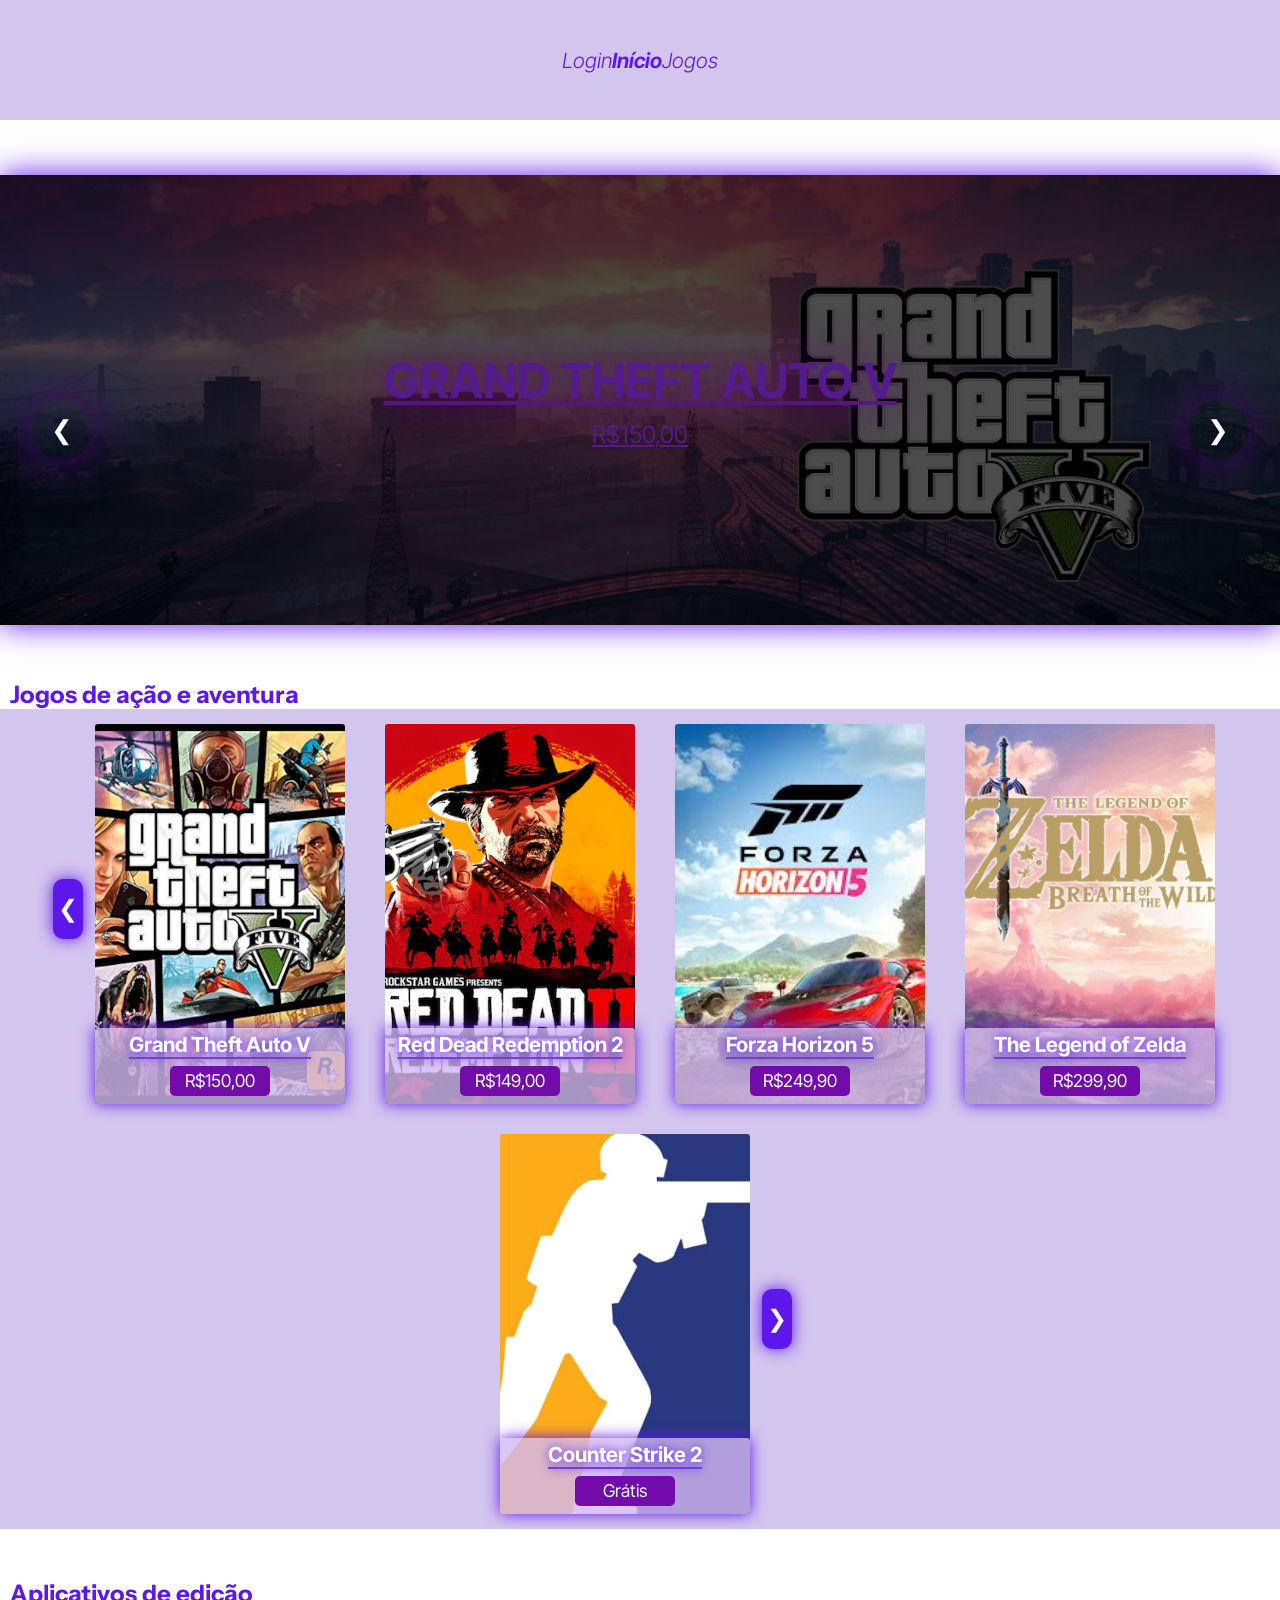
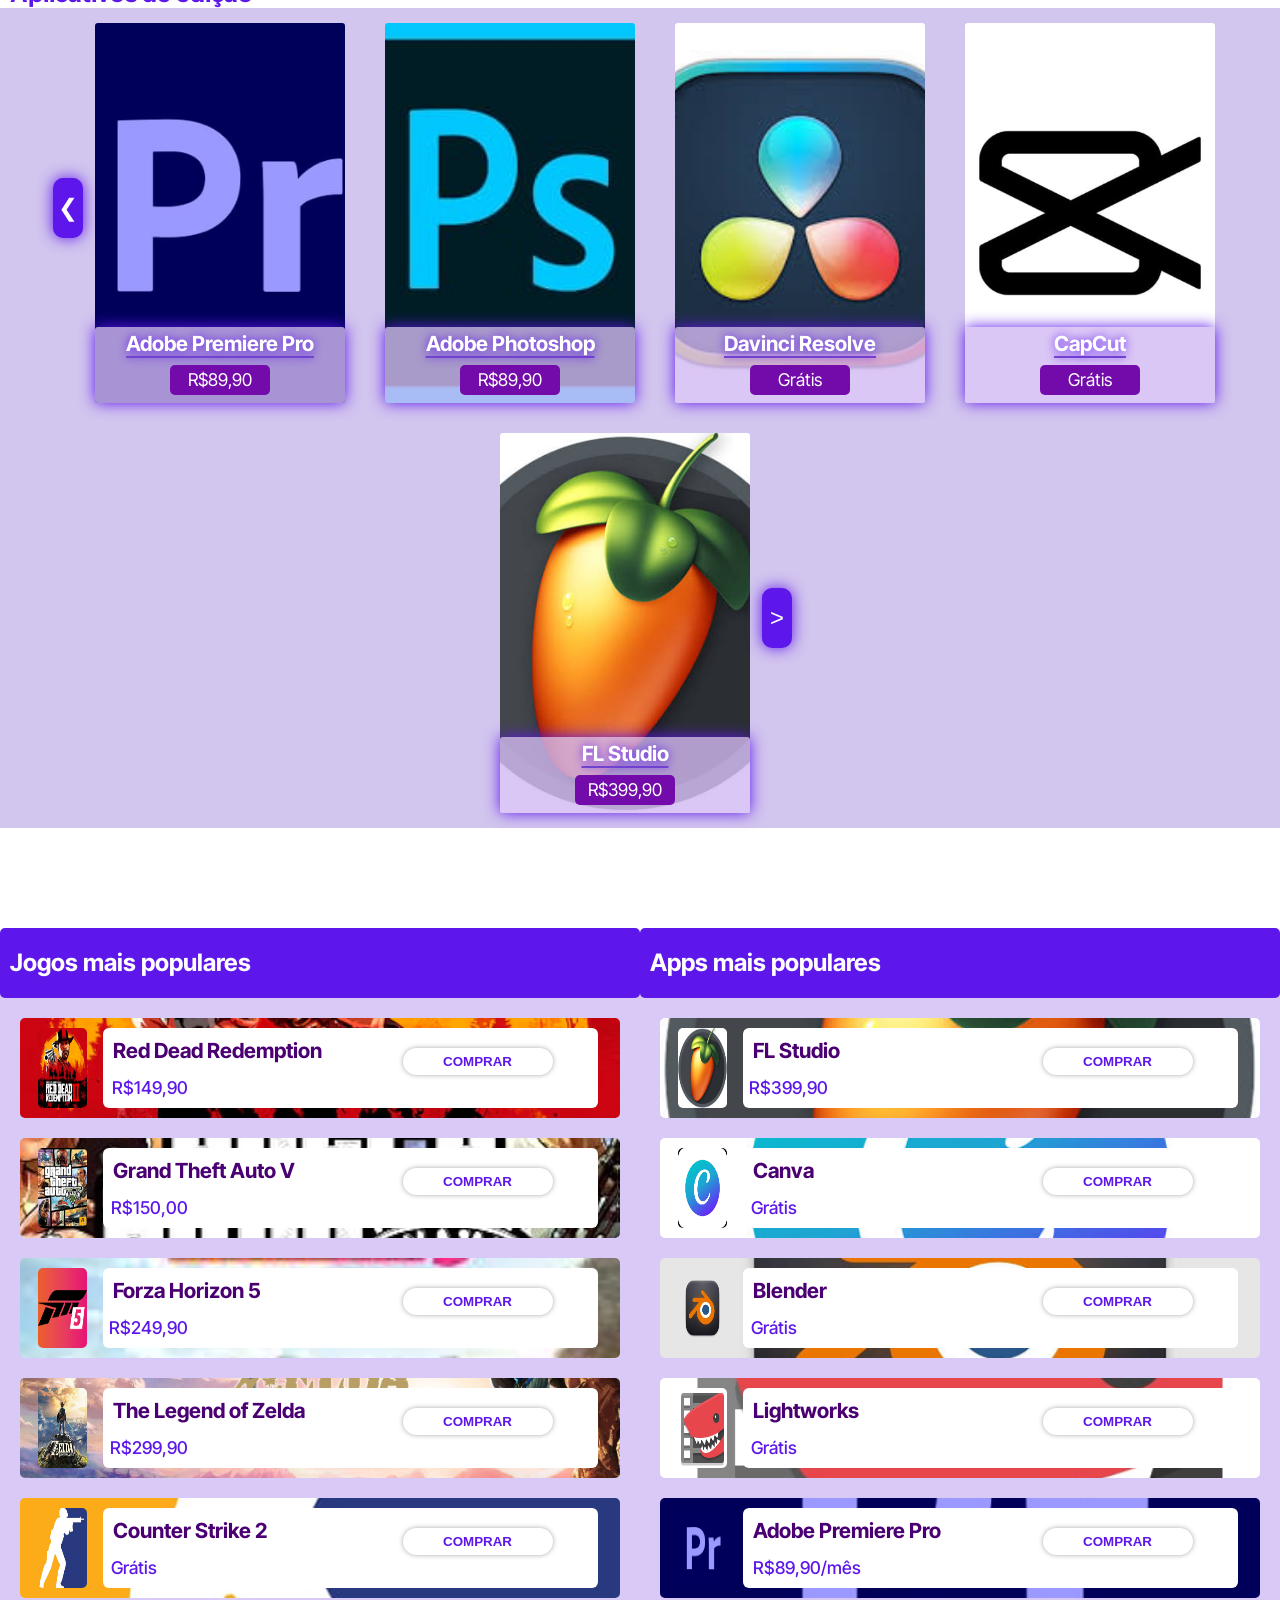
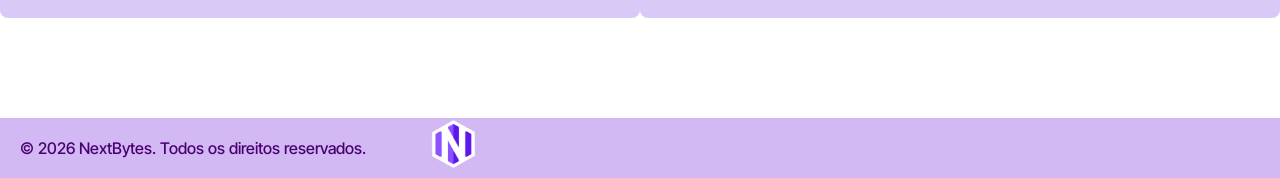
==== commit 419c3390: "18- Continuando a estrutura do site e adicionando a página de login" ====
--- a/index.html
+++ b/index.html
@@ -5,36 +5,42 @@
     <meta charset="UTF-8">
     <meta name="viewport" content="width=device-width, initial-scale=1.0">
     <link rel="stylesheet" href="./src/css/styles.css"><meta name="viewport" content="width=device-width, initial-scale=1.0">
+    <link rel="icon" href="./src/assets/NextByteslogo.png">
     <title>NextBytes</title>
 </head>
-<header>
-    <nav>
-        <ul>
-            <img src="./src/assets/NextBytes.png" alt="logo" id="logo">
-            <li class="menu-header"><a href="index.html" class="menu" id="inicio" style="font-weight: 650;">Início</a></li>
-            <li class="menu-header"><a href="jogos.html" class="menu" id="jogos">Jogos</a></li>
-            <input type="text" id="pesquisar" placeholder="Pesquisar...">
-            <div id="login">
-            <img width="50px" src="https://img.icons8.com/ios/50/user-male-circle--v1.png" alt="Login" id="img-login">
-            <p>Login</p>
-            </div>
-        </ul>
-    </nav>
-</header>
 
 <body>
 
-    <!-- <div id="splash">
+    <header>
+     <img src="./src/assets/NextBytes.png" alt="logo" id="logo">
+    <nav>
+        <ul class="menu-header">
+            <li><a href="./login.html" class="menu"><p>Login</p></a></li>
+            <li><a href="./index.html" class="menu" id="inicio" style="font-weight: 650;"><p>Início</p></a></li>
+            <li><a href="./jogos.html" class="menu" id="jogos"><p>Jogos</p></a></li>
+        </ul>
+    </nav>
+    <input type="text" id="pesquisar" placeholder="Pesquisar...">
+    <div class="hamburguer">
+            <span class="barra"></span>
+            <span class="barra"></span>
+            <span class="barra"></span>
+        </div>
+
+</header>
+
+    <div id="splash">
         <img src="./src/assets/NextByteslogo.png" alt="Logo" id="logo-splash">
-    </div> -->
+    </div>
 
     <main>
         <section class="banner" id="banner">
     <button class="btn-ban btn-proximo-ban">&#10095;</button>
-
     <div class="banner-conteudo">
+        <a href="" class="a-banner">
         <h2 class="banner-titulo"></h2>
         <p class="banner-preco"></p>
+        </a>
     </div>
 
     <button class="btn-ban btn-anterior-ban">&#10094;</button>
@@ -168,8 +174,7 @@
     </section>
 </main>
     <footer class="footer">
-        <p>© 2026 NextBytes. Todos os direitos reservados. Todas as marcas são propriedade dos seus respectivos donos nos EUA e em outros países.
-IVA incluso em todos os preços onde aplicável.</p>
+        <p>© 2026 NextBytes. Todos os direitos reservados.</p>
 <img src="./src/assets/NextByteslogo.png" alt="Logo">
     </footer>
 
--- a/src/css/styles.css
+++ b/src/css/styles.css
@@ -77,11 +77,12 @@
     z-index: 1;
     font-family: var(--inter);
     font-style: italic;
+    height: 120px;
 }
 
 #logo {
     width: 200px;
-    left: -400px;
+    left: -700px;
     z-index: 2;
     position: absolute;
 }
@@ -89,6 +90,7 @@
 header nav {
     justify-content: center;
     padding: 10px;
+    margin: 0 auto;
 }
 
 header nav ul {
@@ -107,6 +109,8 @@
     transition: ease;
     font-family: var(--inter);
     font-weight: 300;
+    position: relative;
+    left: -120px;
 }
 
 .menu:hover {
@@ -121,7 +125,7 @@
 .menu-header::after {
     content: '';
     position: absolute;
-    left: 0;
+    left: -120px;
     bottom: 0;
     width: 0;
     height: 2px;
@@ -143,9 +147,9 @@
     height: 35px;
     width: 225px;
     border: none;
-    position: relative;
+    position: absolute;
     font-size: 1rem;
-    right: -70px;
+    right: -340px;
     background-image: url(../assets/Lupaicone.png);
     background-repeat: no-repeat;
     background-position: 10px;
@@ -166,8 +170,8 @@
     transform: scale(1.15);
 }
 #login{
-    position: relative;
-    right: -170px;
+    position: absolute;
+    right: -500px;
 }
 
 #login p{
@@ -213,17 +217,42 @@
     z-index: 3;
     text-align: center;
     font-family: var(--inter);
+    text-transform: uppercase;
 }
 .banner-conteudo h2{
     padding-bottom: 10px;
-    font-size: 2rem;
-}
-.banner-conteudo h3{
     font-size: 3rem;
-    padding-bottom: 25px;
+    text-shadow: 0 0 50px #680078;
 }
 .banner-conteudo p{
-    font-size: 1.2rem;
+    font-size: 1.5rem;
+}
+.btn-ban {
+    position: absolute;
+    top: 50%;
+    border: none;
+    background: transparent;
+    color: #ffffff;
+    width: 60px;
+    height: 60px;
+    cursor: pointer;
+    border-radius: 50%;
+    font-size: 1.6rem;
+    box-shadow: 0 0 50px var(--color3);
+    transition: transform 0.3s ease;
+    z-index: 2;
+    display: block;
+}
+.btn-ban:hover{
+    transform: scale(1.2);
+}
+
+.btn-anterior-ban {
+    left: 2.5%;
+}
+
+.btn-proximo-ban {
+    right: 2.5%;
 }
 
 #conteudo {
@@ -458,10 +487,14 @@
     font-family: var(--inter);
     display: flex;
 }
+footer p{
+    padding: 20px;
+}
 
 footer img{
     width: 45px;
     position: relative;
+    height: 50px;
     left: 3.5%;
     top: 2.5%;
 }
@@ -500,6 +533,8 @@
     border-radius: 5px;
     box-shadow: 0 0 10px#8600fb;
     transition: transform 0.3s ease;
+    height: 200px;
+    cursor: pointer;
 }
 .produtos-pesquisa img{
     width: 350px;
@@ -585,6 +620,9 @@
     margin-bottom: 10px;
     font-size: 1.1rem;
 }
+#btn-filtro{
+    display: none;
+}
 
 /* Página dos Produtos */
 
@@ -616,7 +654,7 @@
     position: absolute;
     border-radius: 5px;
     left: 40px;
-    top: 390px;
+    top: 380px;
     z-index: 99;
     box-shadow: 0 0 20px rgb(255, 255, 255, 0.5);
 }
@@ -635,8 +673,8 @@
     position: absolute;
     width: 400px;
     height: 230px;
-    right: 50px;
-    top: 550px;
+    right: -550px;
+    top: 0;
     border-radius: 10px;
     box-shadow: 0 0 15px#260047;
 }
@@ -711,18 +749,27 @@
 .prodm-pag-mjs{
     display: flex;
     justify-content: center;
+    overflow: hidden;
+    position: relative;
 }
 
 .produto-pag-mjs{
     background: #ffffff;
-    width: 300px;
-    margin: 20px;
-    margin-top: 50px;
-    margin-bottom: 50px;
-    box-shadow: 0 0 15px #3c0075;
-    text-align: center;
-    cursor: pointer;
-    transition: transform 0.3s ease;
+  width: 300px; /* seu tamanho padrão */
+  margin: 20px;
+  margin-top: 50px;
+  margin-bottom: 50px;
+  box-shadow: 0 0 15px #3c0075;
+  text-align: center;
+  cursor: pointer;
+  flex-shrink: 0; /* evita que encolha */
+  transition: transform 0.5s ease, opacity 0.5s ease;
+  opacity: 1; /* padrão normal */
+  border-radius: 10px;
+}
+.produto-pag-mjs.center {
+  transform: scale(1.2);
+  opacity: 1; /* destacado */
 }
 .produto-pag-mjs img{
     width: 300px;
@@ -760,31 +807,44 @@
     box-shadow: 0 0 10px #732dff;
 }
 
-@media (max-width: 1024px) {
+@media (width <=1024px) {
+
+    html{
+        overflow-x: hidden;
+    }
 
     #logo{
         width: 150px;
         clip-path: inset(0 90px 0 0); 
-        left: -100px;
+        left: -120%;
     }
     header{
         height: 80px;
     }
     .banner{
+        width: 100%;
         height: 300px;
+        box-shadow: 0 -15px 20px -10px var(--color2), 0 15px 20px -10px var(--color2) ;
+    }
+    .banner-conteudo h2{
+        font-size: 2rem;
+    }
+    .btn-ban{
+        display: none;
     }
     #conteudo{
         display: flex;
         flex-direction: column;
         align-items: center;
+        width: 100%;
     }
     #pesquisar{
-        width: 120px;
-        right: 0;
-        margin-left: 0px;
-    }
-    header nav{
-        margin-right: 120px;
+        width: 55%;
+        left: 40%;
+        height: 60%;
+    }
+    #pesquisar::placeholder{
+        opacity: 0;
     }
     #login{
         display: none;
@@ -793,15 +853,21 @@
         position: relative;
         height: 280px;
     }
+    .titulo-secao{
+        text-align: center;
+        text-transform: uppercase;
+        font-weight: 1000;
+    }
 
     .produto {
         position: absolute;
-        left: 225px;
+        left: 50%;
         transform: translate(-50%);
         width: 40%;
-        height: 250px; 
+        height: 90%; 
         display: none;
         border-radius: 10px;
+        margin: 15px auto;
     }
     .conteudo-produto{
         height: 40%;
@@ -824,17 +890,19 @@
         top: 50%;
         transform: translateY(-50%);
         z-index: 10;
+        display: block;
     }
     .btn-anterior-produtos{
-        left: 30px;
+        left: 10%;
     }
     .btn-proximo-produtos{
-        right: 30px;
+        right: 10%;
     }
     #grades{
         display: flex;
         flex-direction: column;
-        
+        width: 90%;
+        margin: 30px auto;
     }
     .grade-solo{
         width: 100%;
@@ -845,13 +913,15 @@
     }
     .produto-grade img{
         width: 15%;
+        position: absolute;
+        left: -17.5%;
     }
     .preco-grade{
-        left: 10px;
+        left: 2.5%;
     }
     .botao-compra{
         position: absolute;
-        left: 245px;
+        left: 60%;
         top: 40px;
         width: 100px;
     }
@@ -864,11 +934,138 @@
         padding-left: 50px;
     }
     footer img{
-        width: 100px;
+        width: 90px;
         height: 100px;
         margin: 0 auto;
         top: 50px;
-    }
-    
-
-}+        position: relative;
+        left: -2.5%;
+    }
+
+    /* Página de Jogos */
+
+    .titulo-parte-produto{
+        margin: 0 auto;
+        margin-bottom: 80px;
+    }
+
+    .grade-filtro-pesquisa {
+    display: none; /* padrão oculto */
+    position: fixed;
+    top: 0;
+    left: 0;
+    width: 100%; /* ocupa toda a largura */
+    height: 100%; /* ocupa toda a altura da tela */
+    background-color: rgba(0, 0, 0, 0.8); /* fundo semitransparente */
+    z-index: 9999;
+    overflow-y: auto; /* permite rolagem se o conteúdo for maior que a tela */
+    padding: 20px;
+    box-sizing: border-box;
+    transition: opacity 0.3s ease;
+}
+
+.grade-filtro-pesquisa.show {
+    display: block;
+    opacity: 1;
+}
+.filtro-pesquisa {
+    background-color: #fff;
+    padding: 20px;
+    border-radius: 8px;
+    max-width: 600px;
+    margin: 50px auto; /* centraliza horizontalmente */
+}
+
+#btn-filtro{
+    display: block;
+    position: absolute;
+    right: 0%;
+    background: #4900a8;
+    color: #fff;
+    width: 100px;
+    height: 50px;
+    bottom: 210px;
+    border-top-left-radius: 50px;
+    border-bottom-left-radius: 50px;
+    border: none;
+    text-transform: uppercase;
+    font-size: 1rem;
+    font-family: var(--inter);
+    font-weight: 600;
+    cursor: pointer;
+}
+
+.grade-produtos-pesquisa{
+    width: 100%;
+}
+.produtos-pesquisa{
+    width: 80%;
+    height: 150px;
+}
+.produtos-pesquisa img{
+    width: 50%;
+}
+.titulo-produto-pesquisa{
+    font-size: 1.4rem;
+}
+.preco-produto-pesquisa{
+    font-size: 1.1rem;
+    left: 50%;
+    bottom: 10%;
+}
+
+/* Página de Produtos */
+
+#banner-conteudo-produto{
+    height: 300px;
+}
+#logo-pag{
+    top: 270px;
+    width: 90px;
+}
+#titulo-pag-produto{
+    top: 315px;
+    left: 142.5px;
+    font-size: 1.4rem;
+}
+
+#descricao-avaliacao{
+    display: flex;
+    margin: 0 auto;
+    flex-direction: column;
+    justify-content: center;
+}
+#avaliacao-pag{
+    position: absolute;
+    top: -30px;
+}
+    #descricao-pag{
+        width: 45%;
+        text-align: start;
+        margin-bottom: 150px;
+    }
+    .conteudo-pag-produto{
+        position: relative;
+        margin: auto;
+        left: -22.5%;
+        margin-top: 80px;
+    }
+    .titulo-mais-prod{
+        margin-top: 0;
+    }
+    .prodm-pag-mjs{
+        display: flex;
+        flex-direction: column;
+        align-items: center;
+    }
+    .produto-pag-mjs{
+        height: 320px;
+    }
+    .produto-pag-mjs img{
+        height: 150px;
+        width: 80%;
+        margin: 15px;
+    }
+
+
+}
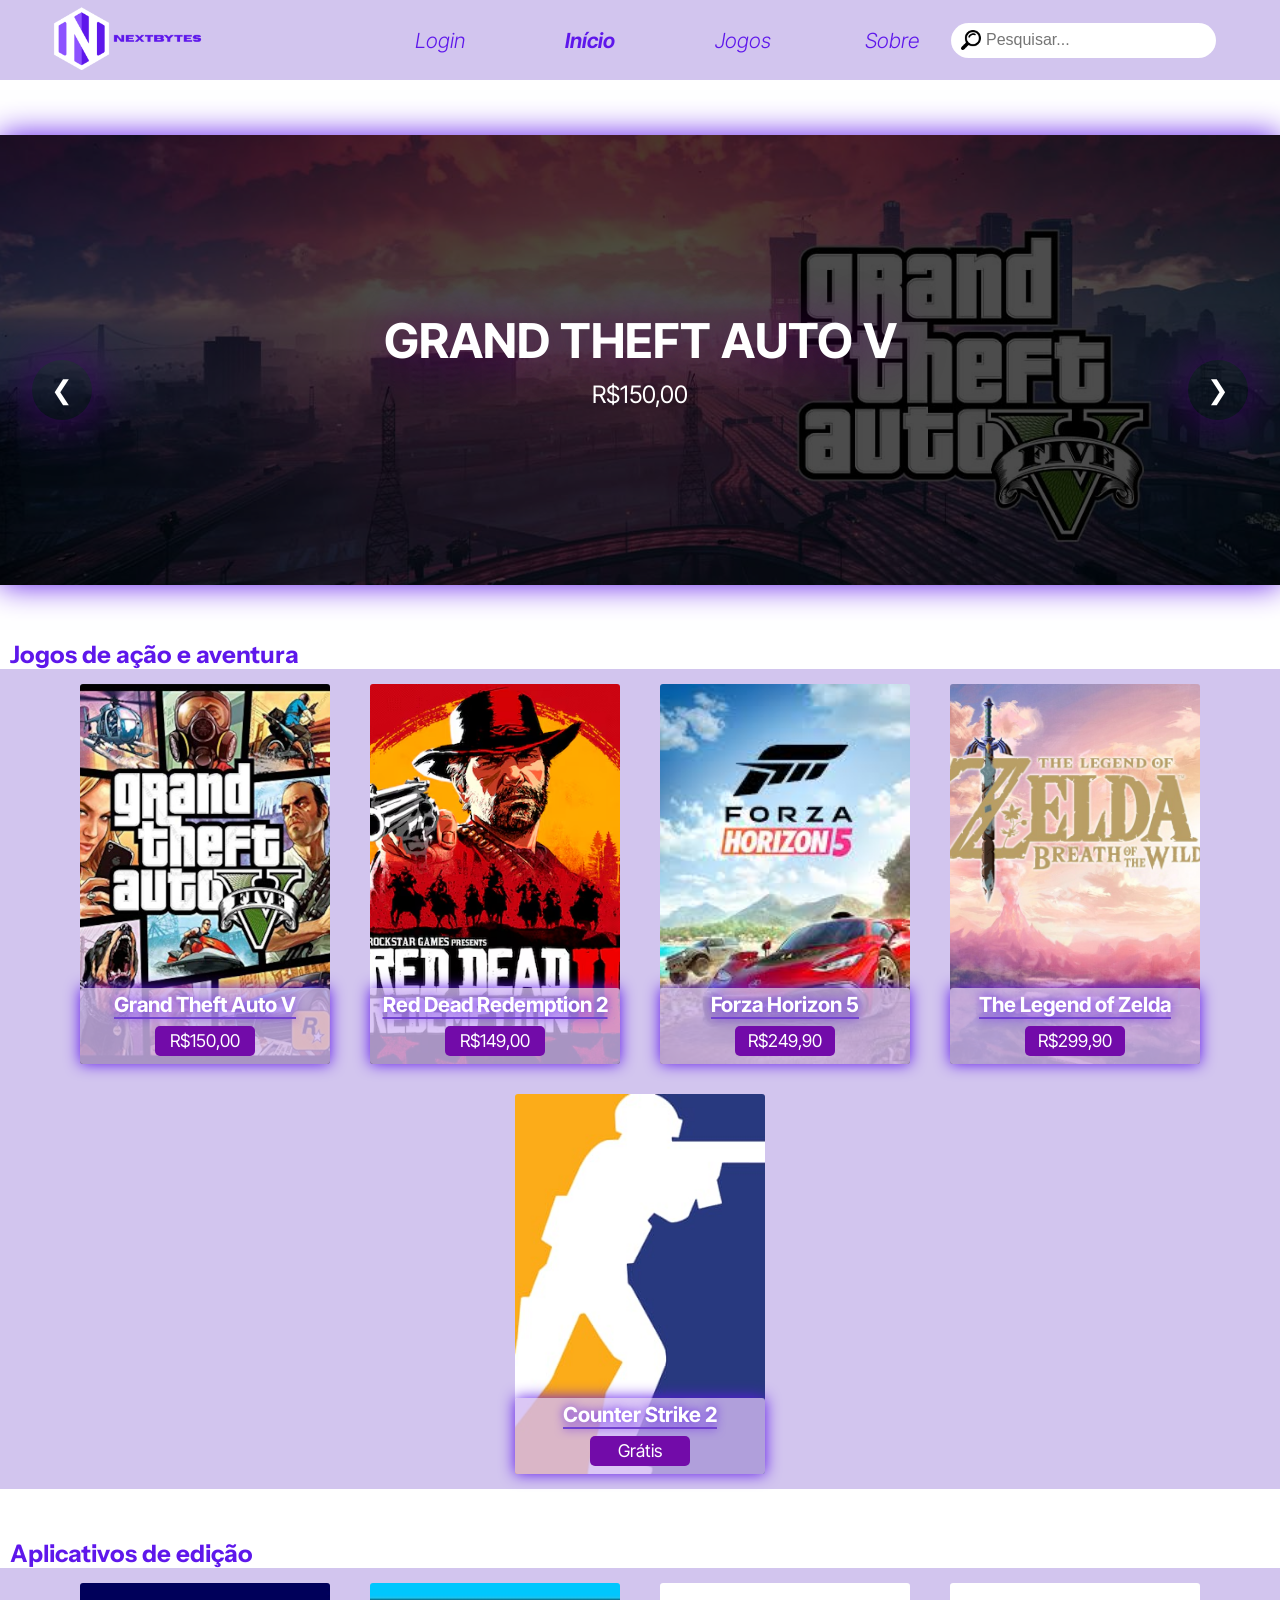
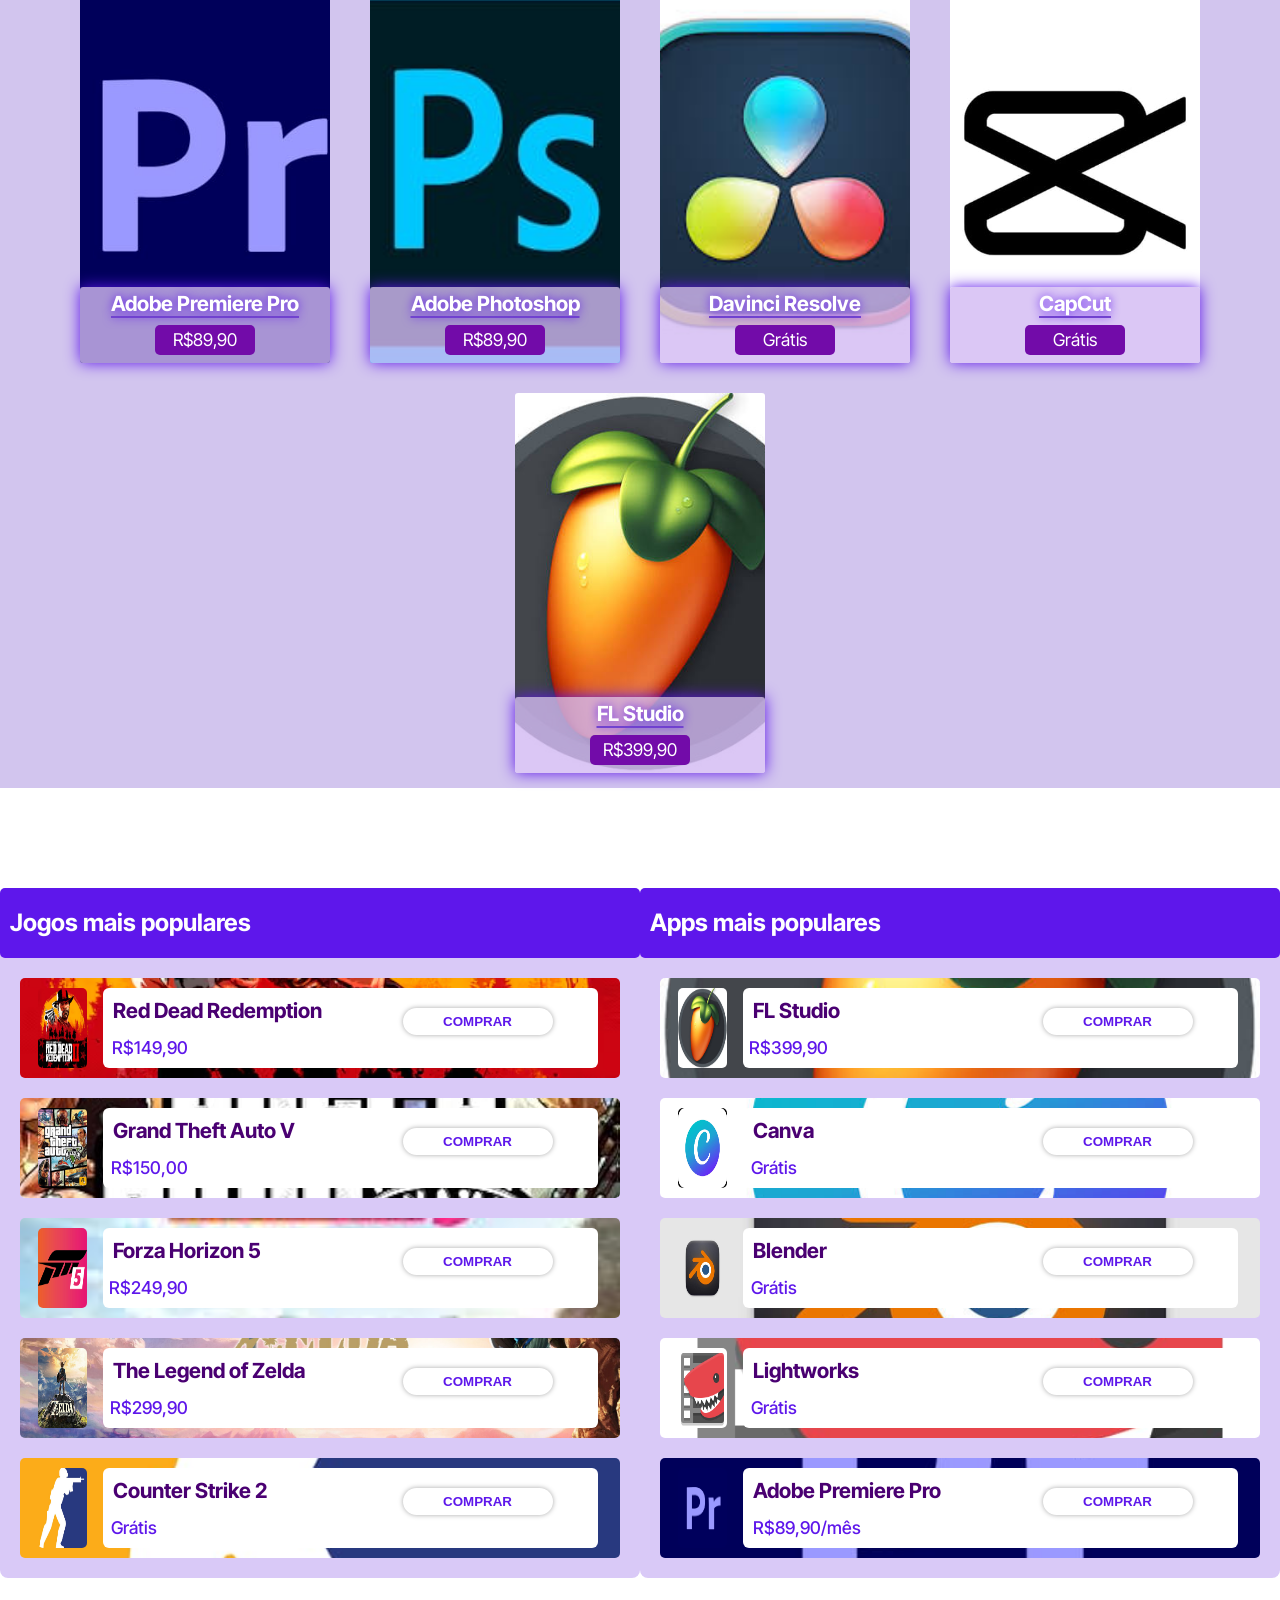
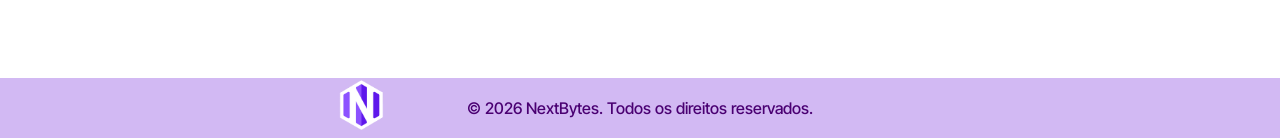
==== commit ba5485c6: "22- Adicionado a página sobre e terminando a estrutura html do site" ====
--- a/index.html
+++ b/index.html
@@ -18,6 +18,7 @@
             <li><a href="./login.html" class="menu"><p>Login</p></a></li>
             <li><a href="./index.html" class="menu" id="inicio" style="font-weight: 650;"><p>Início</p></a></li>
             <li><a href="./jogos.html" class="menu" id="jogos"><p>Jogos</p></a></li>
+            <li><a href="./sobre.html" class="menu"><p>Sobre</p></a></li>
         </ul>
     </nav>
     <input type="text" id="pesquisar" placeholder="Pesquisar...">
--- a/src/css/styles.css
+++ b/src/css/styles.css
@@ -33,9 +33,10 @@
     }
     100%{
         opacity: 0;
-        z-index: -1;
+        z-index: -10;
         pointer-events: none;
         visibility: hidden;
+        pointer-events: none;
     }
 }
 
@@ -59,15 +60,24 @@
 }
 
 html {
+    overflow-x: hidden;
     scroll-behavior: smooth;
 }
 
-body{
+body {
     overflow-x: hidden;
+    width: 100%;
+    position: relative; 
+    -webkit-overflow-scrolling: touch; 
+    min-height: 100vh;
+    touch-action: pan-y;
+
 }
 #container{
     width: 100%;
     box-sizing: border-box;
+    display: flex;
+    flex-direction: column;
 }
 header {
     background: var(--color1);
@@ -77,52 +87,46 @@
     z-index: 1;
     font-family: var(--inter);
     font-style: italic;
-    height: 120px;
+    height: 80px;
 }
 
 #logo {
-    width: 200px;
-    left: -700px;
+    width: 150px;
+    left: 0;
     z-index: 2;
-    position: absolute;
-}
-
-header nav {
+    position: relative;
+}
+
+
+header nav ul {
+    display: flex;
+    list-style-type: none;
     justify-content: center;
-    padding: 10px;
-    margin: 0 auto;
-}
-
-header nav ul {
-    display: flex;
-    list-style-type: none;
-    align-items: center;
-    position: relative;
-    left: 120px;
+    position: relative;
+    left: 0;
+    width: 80vw;
 }
 
 .menu {
     color: var(--color2);
     font-size: 1.3rem;
-    padding: 10px;
+    padding: 150px;
     text-decoration: none;
-    transition: ease;
     font-family: var(--inter);
     font-weight: 300;
     position: relative;
-    left: -120px;
+    transition: all 0.3s ease;
+}
+.menu p{
+    margin: 0;
 }
 
 .menu:hover {
-    text-shadow: 2px 3px 2px #a8a8a8;
-}
-
-.menu-header {
-    transition: transform 0.3s ease;
-    padding: 10px;
-}
-
-.menu-header::after {
+    text-shadow: 2px 3px 2px rgba(176, 58, 255, 0.9);
+}
+
+
+.menu::after {
     content: '';
     position: absolute;
     left: -120px;
@@ -132,60 +136,59 @@
     background: var(--color2);
 }
 
-.menu-header:hover::after {
+.menu:hover::after {
     transition: width 0.5s ease;
     width: 100%;
 }
 
-.menu-header:hover {
+.menu:hover {
     transform: scale(1.05);
     border-radius: 15%;
 }
 
+.hamburguer {
+    cursor: pointer;
+    position: relative;
+    z-index: 9999;
+    display: none;
+}
+.barra{
+    background: var(--color2);
+    display: block;
+    width: 3rem;
+    height: .3rem;
+    margin: .5rem auto;
+    border-radius: 1px;
+    transition: .7s;
+    cursor: pointer;
+}
+
+
 #pesquisar{
     border-radius: 40px;
+    padding-left: 40px;
     height: 35px;
     width: 225px;
     border: none;
     position: absolute;
     font-size: 1rem;
-    right: -340px;
+    right: 5%;
     background-image: url(../assets/Lupaicone.png);
     background-repeat: no-repeat;
     background-position: 10px;
     background-size: 20px 20px;
-    text-align: center;
+    text-align: start;
 }
 #pesquisar::placeholder{
     position: absolute;
     left: 35px;
     font-size: 1rem;
 }
-#img-login{
-    position: relative;
-    right: -12px;
-    transition: transform 0.3s ease;
-}
-#img-login:hover{
-    transform: scale(1.15);
-}
-#login{
-    position: absolute;
-    right: -500px;
-}
-
-#login p{
-    color: var(--color2);
-    font-size: 1.5rem;
-    padding: 10px;
+
+.banner a{
     text-decoration: none;
-    transition: transform 0.2s ease;
-    cursor: pointer;
-}
-#login p:hover{
-    transform: scale(1.15);
-}
-
+    color: #fff;
+}
 
 .banner {
     background-size: cover;
@@ -365,6 +368,7 @@
     box-shadow: 0 0 15px#5E17EB;
     transition: box-shadow 0.3s ease;
     cursor: pointer;
+    display: none;
 }
 .btn-produtos:hover{
     box-shadow: 0 0 15px #260047;
@@ -486,17 +490,44 @@
     font-weight: 500;
     font-family: var(--inter);
     display: flex;
+    flex-direction: column;
 }
 footer p{
     padding: 20px;
+    text-align: center;
 }
 
 footer img{
     width: 45px;
-    position: relative;
-    height: 50px;
-    left: 3.5%;
-    top: 2.5%;
+    position: absolute;
+    right: 70%;
+}
+
+#sobre{
+    display: flex;
+    font-family: var(--inter);
+    padding-top: 10px;
+    padding-bottom: 80px;
+
+}
+#titulo-historia{
+    position: relative;
+    left: 90px;
+    font-size: 2.2rem;
+    color: #4900a8;
+    font-weight: 500;
+    text-decoration: underline;
+    text-underline-offset: 20px;
+    text-decoration-thickness: 2px;
+    text-decoration-color: #4900a8;
+}
+#sobre p{
+    position: relative;
+    color: var(--color2);
+    font-size: 1.6rem;
+    top: 150px;
+    padding: 15px;
+    margin-bottom: 300px;
 }
 
 
@@ -807,16 +838,154 @@
     box-shadow: 0 0 10px #732dff;
 }
 
+/* Página de login/cadastro */
+
+#sec-login{
+    display: flex;
+    justify-content: center;
+    width: 1000px;
+    margin: 75px auto;
+    border-radius: 60px;
+    box-shadow: 0 0 30px 2px #5E17EB;
+    height: 420px;
+    position: relative;
+    font-family: Arial, sans-serif;
+    align-items: center;
+}
+
+#login-part{
+    width: 50%;
+    z-index: 1;
+    text-align: center;
+}
+.titulo-login{
+    color: #6126d8;
+    font-weight: 550;
+}
+.input-login, .input-login-pas, .input-sign, .input-sign-pas{
+    /* box-shadow: 0 0 15px 3px #5E17EB; */
+    border: none;
+    border-bottom: 2.3px solid #5E17EB;
+    width: 250px;
+    height: 45px;
+    outline: none;
+}
+.input-box{
+    width: 250px;
+    height: 50px;
+    margin: 40px auto;
+    position: relative;
+}
+.p-login, .p-sign{
+    position: absolute;
+    transition: all 0.2s ease;
+    height: 50px;
+    transform: translateY(-55%);
+    color: #4a4a4a;
+    pointer-events: none;
+}
+
+
+.input-login:focus + .p-login,
+.input-login:not(:placeholder-shown) + .p-login,
+.input-login-pas:focus + .p-login,
+.input-login-pas:not(:placeholder-shown) + .p-login,
+.input-sign:focus + .p-sign,
+.input-sign:not(:placeholder-shown) + .p-sign,
+.input-sign-pas:focus + .p-sign,
+.input-sign-pas:not(:placeholder-shown) + .p-sign {
+  transform: translateY(-105%);
+  text-shadow: 0 0 5px rgb(94, 23, 235, 0.5);
+  font-size: 12px;
+  color: var(--color2);
+
+}
+
+.btn-spy{
+    position: absolute;
+    width: 30px;
+    height: 30px;
+    background: transparent;
+    border: none;
+    cursor: pointer;
+    z-index: 10;
+    right: 0;
+}
+.btn-spy img{
+    width: 100%;
+}
+
+.login-button, .sign-button{
+    width: 175px;
+    height: 30px;
+    text-transform: uppercase;
+    font-family: var(--inter);
+    font-weight: 500;
+    color: #fff;
+    background: linear-gradient(to right, #9646ff 0%, #5E17EB 100%);
+    border: none;
+    border-radius: 20px;
+    cursor: pointer;
+}
+
+#sign-part{
+    width: 50%;
+    z-index: 1;
+    text-align: center;
+}
+#welcome{
+    position: absolute;
+    background: linear-gradient(to right, #5E17EB 0%, #9646ff 100%);
+    width: 50%;
+    right: 0;
+    height: 100%;
+    border-radius: 125px 60px 60px 125px;
+    color: #fff;
+    z-index: 99;
+    display: flex;
+    flex-direction: column;
+    align-items: center;
+    justify-content: center;
+    transition: all 0.5s ease-in-out;
+}
+#welcome.ativa{
+    right: calc(50%);
+    border-radius: 60px 125px 125px 60px;
+}
+#titulo-welcome{
+    margin: 15px;
+    transform: translateY(-20%)
+}
+#button-2way{
+    color: #fff;
+    background: transparent;
+    border: 2px solid #fff;
+    width: 250px;
+    height: 40px;
+    border-radius: 20px;
+    font-family: var(--inter);
+    font-weight: 500;
+    font-size: 1rem;
+    position: relative;
+    transform: translateY(70%);
+    cursor: pointer;
+}
+
+
+
 @media (width <=1024px) {
 
-    html{
+    html, body{
         overflow-x: hidden;
     }
 
     #logo{
-        width: 150px;
-        clip-path: inset(0 90px 0 0); 
-        left: -120%;
+        width: 140px;
+        height: 80px;
+        clip-path: inset(0 60% 0 0); 
+        left: 20px;
+        position: absolute;
+        display: block;
     }
     header{
         height: 80px;
@@ -839,15 +1008,76 @@
         width: 100%;
     }
     #pesquisar{
-        width: 55%;
-        left: 40%;
-        height: 60%;
+        width: 45vw;
+        left: 25vw;
+        height: 30px;
+        top: 25px;
     }
     #pesquisar::placeholder{
         opacity: 0;
     }
-    #login{
+    #img-login{
         display: none;
+    }
+    #login p{
+    display: block;
+    position: absolute;
+    margin: 0 auto;
+
+    }
+    .menu-header {
+    display: none; 
+    position: fixed;
+    top: 0;
+    left: 0;
+    width: 100%; 
+    height: 100%;
+    background-color: rgba(28, 0, 43, 0.95); 
+    z-index: 9999;
+    overflow-y: auto; 
+    padding: 20px;
+    box-sizing: border-box;
+    transition: opacity 0.3s ease;
+    }
+    .menu-header.active{
+        display: block;
+        opacity: 1;
+    }
+    .menu{
+        font-size: 1.5rem;
+        color: #ffffff;
+        font-style: normal;
+        padding: 20px;
+        left: 5vw;
+        top: 5vh;
+        display: block;
+    }
+    .menu::after{
+        left: 20px;
+    }
+    
+    .menu p{
+        margin: 0;
+    }
+        .hamburguer {
+        display: block;
+        right: 20px;
+        position: absolute;
+    }
+    .barra{
+        display: block;
+    }
+    .hamburguer.active .barra:first-child{
+    transform: translateY(12px) rotate(360deg) rotate(45deg);
+    background: #fff;
+    }
+    .hamburguer.active .barra:nth-child(2){
+    opacity: 0;
+    background: #fff;
+    }
+    .hamburguer.active .barra:last-child{
+    transform: translateY(-12px) rotate(-360deg) rotate(-45deg);
+    background: #fff;
     }
     .grade-produtos {
         position: relative;
@@ -925,40 +1155,62 @@
         top: 40px;
         width: 100px;
     }
+    #sobre{
+        display: block;
+        width: 100vw;
+    }
+    #sobre p{
+        margin: 0 auto;
+        font-size: 1.3rem;
+        display: flex;
+        width: 400px;
+        flex-wrap: wrap;
+        top: 45px;
+        padding-bottom: 100px ;
+        text-align: justify;
+    }
+    #titulo-historia{
+        text-align: center;
+        left: 0;
+        right: 0;
+    }
+    .footer{
+        height: 130px;
+        display: flex;
+        flex-direction: column;
+        text-align: center;
+    }
 
     footer p{
-        width: 250px;
+        width: 100%;
         height: 150px;
-        text-align: justify;
-        padding-top: 50px;
-        padding-left: 50px;
+        text-align: center;
+        line-height: 75px;
     }
     footer img{
-        width: 90px;
-        height: 100px;
-        margin: 0 auto;
-        top: 50px;
-        position: relative;
-        left: -2.5%;
+        position: absolute;
+        bottom: 10px;
+        left: 50%;
+        width: 30px;
     }
 
     /* Página de Jogos */
 
     .titulo-parte-produto{
-        margin: 0 auto;
+        text-align: center;
         margin-bottom: 80px;
     }
 
     .grade-filtro-pesquisa {
-    display: none; /* padrão oculto */
+    display: none; 
     position: fixed;
     top: 0;
     left: 0;
-    width: 100%; /* ocupa toda a largura */
-    height: 100%; /* ocupa toda a altura da tela */
-    background-color: rgba(0, 0, 0, 0.8); /* fundo semitransparente */
+    width: 100%; 
+    height: 100%;
+    background-color: rgba(0, 0, 0, 0.8); 
     z-index: 9999;
-    overflow-y: auto; /* permite rolagem se o conteúdo for maior que a tela */
+    overflow-y: auto; 
     padding: 20px;
     box-sizing: border-box;
     transition: opacity 0.3s ease;
@@ -973,18 +1225,18 @@
     padding: 20px;
     border-radius: 8px;
     max-width: 600px;
-    margin: 50px auto; /* centraliza horizontalmente */
+    margin: 50px auto; 
 }
 
 #btn-filtro{
     display: block;
     position: absolute;
-    right: 0%;
+    right: 0;
     background: #4900a8;
     color: #fff;
     width: 100px;
     height: 50px;
-    bottom: 210px;
+    bottom: 75%;
     border-top-left-radius: 50px;
     border-bottom-left-radius: 50px;
     border: none;
@@ -1034,21 +1286,23 @@
     margin: 0 auto;
     flex-direction: column;
     justify-content: center;
+    width: 100vw;
 }
 #avaliacao-pag{
-    position: absolute;
-    top: -30px;
+    position: relative;
+    top: 0;
+    margin: 30px;
 }
     #descricao-pag{
-        width: 45%;
+        width: 80vw;
         text-align: start;
         margin-bottom: 150px;
+        font-size: 1.2rem;
     }
     .conteudo-pag-produto{
         position: relative;
-        margin: auto;
-        left: -22.5%;
-        margin-top: 80px;
+        left: 0;
+        margin: 0 auto;
     }
     .titulo-mais-prod{
         margin-top: 0;
@@ -1066,6 +1320,50 @@
         width: 80%;
         margin: 15px;
     }
-
-
-}
+    /* Pagina de login e cadastro */
+    #sec-login{
+        width: 80vw;
+        padding: 10px;
+        padding-top: 30px;
+    }
+    #login-part{
+        opacity: 1;
+        transition: all 0.3s ease;
+        z-index: 98;
+        position: absolute;
+    }
+    #login-part.active{
+        opacity: 0;
+        z-index: 0;
+    }
+    #sign-part{
+        z-index: 0;
+        opacity: 0;
+    }
+    #sign-part.active{
+        opacity: 1;
+        z-index: 98;
+    }
+    #welcome{
+        width: 100%;
+        height: 65px;
+        top: 0;
+        text-align: center;
+        border-radius: 60px 60px 0 0;
+        box-shadow: 0 0 5px #5E17EB;
+        display: flex;
+    }
+    #welcome h1{
+        display: none;
+    }
+    #welcome p{
+        font-size: 0.7rem;
+        width: 60%;
+    }
+    #button-2way{
+        width: 40%;
+        font-size: 0.75rem;
+        height: 17.5px;
+        bottom: 7.5%;
+    }
+}
